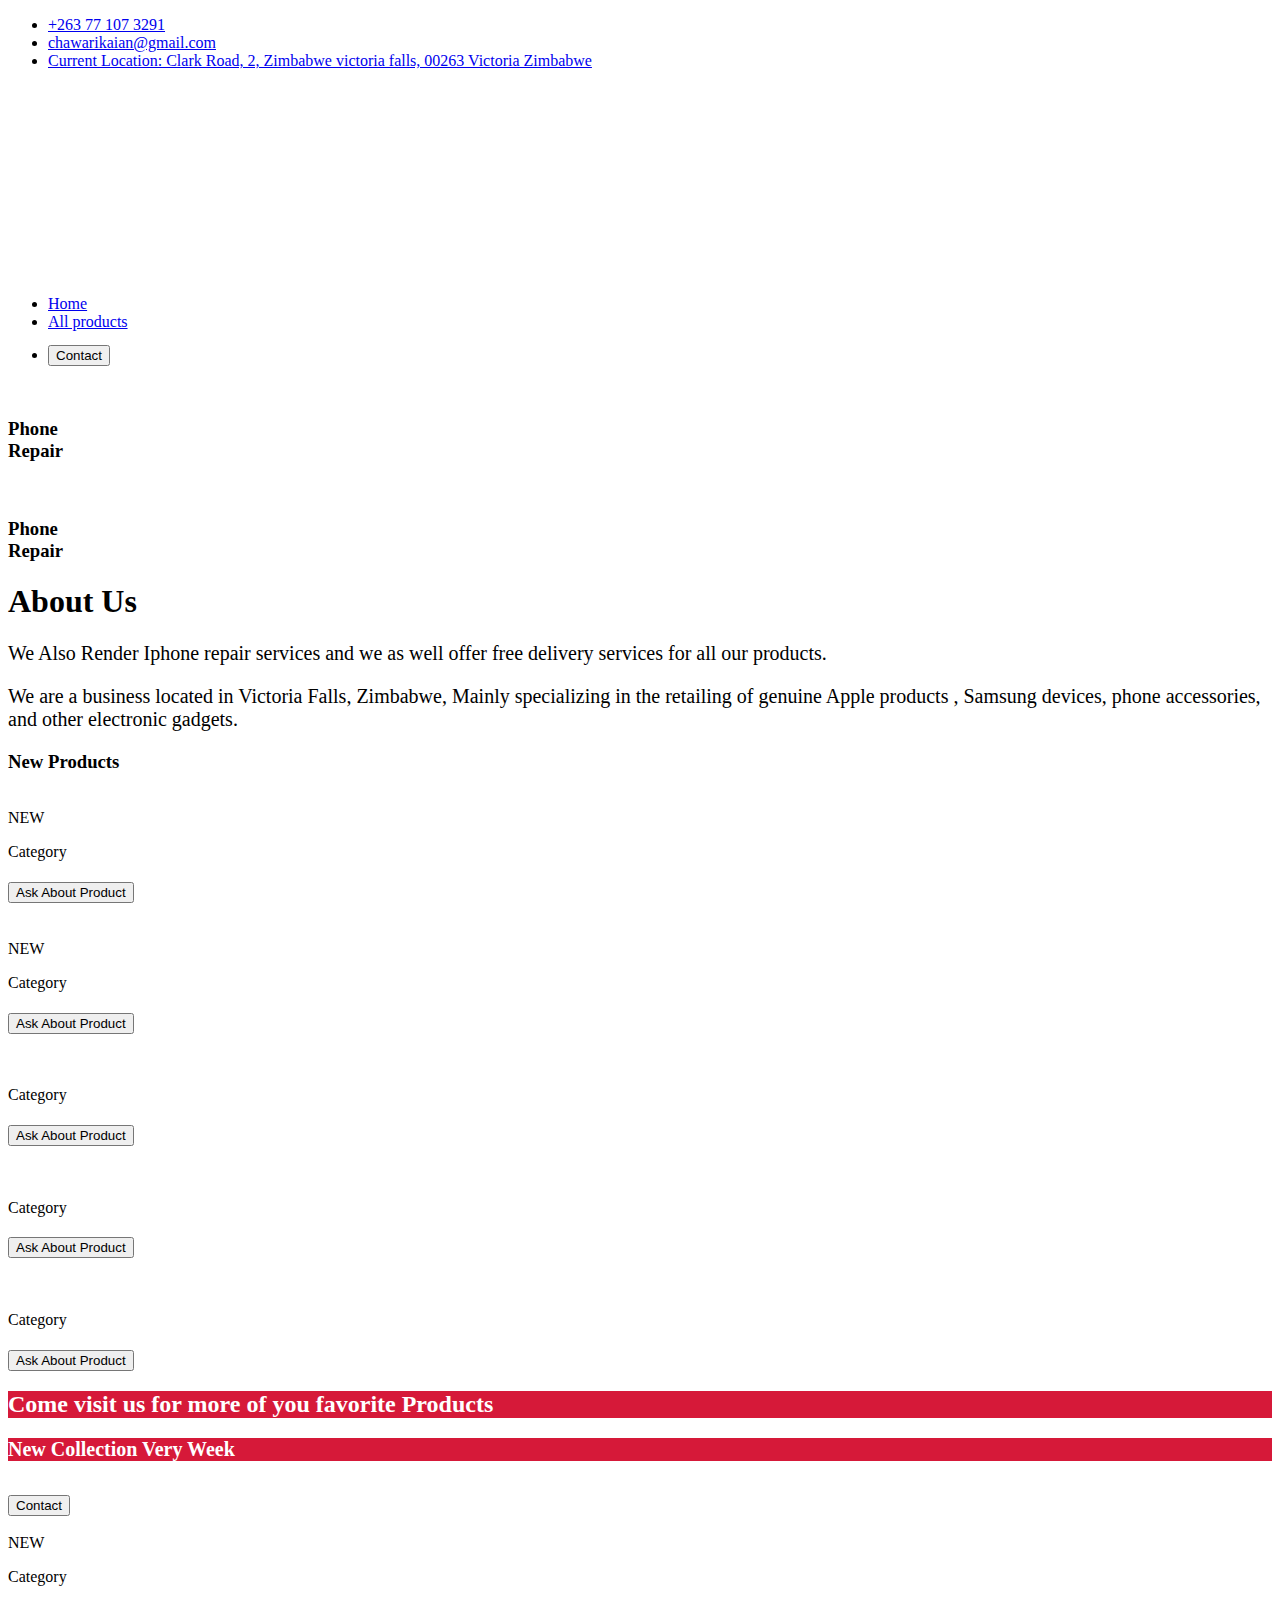
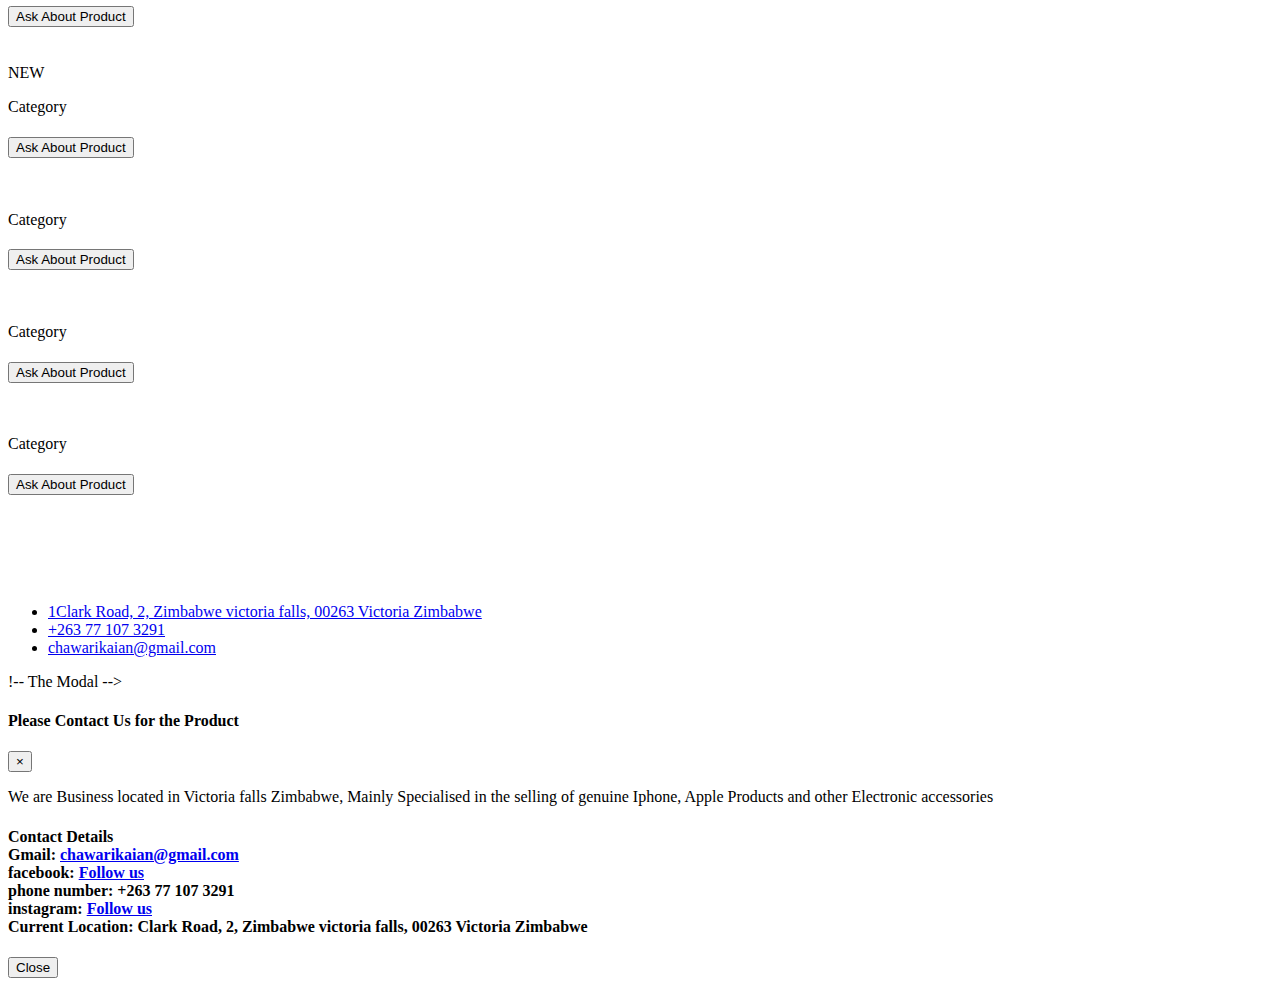
==== index.html @ 004a5988 "Add files via upload" ====
<!DOCTYPE html>
<html lang="en">
	<head>
		<meta charset="utf-8">
		<meta http-equiv="X-UA-Compatible" content="IE=edge">
		<meta name="viewport" content="width=device-width, initial-scale=1">
		 <!-- The above 3 meta tags *must* come first in the head; any other head content must come *after* these tags -->

		<title> Victoria falls </title>

		<!-- Google font -->
		<link href="https://fonts.googleapis.com/css?family=Montserrat:400,500,700" rel="stylesheet">

		<!-- Bootstrap -->
		<link type="text/css" rel="stylesheet" href="css/bootstrap.min.css"/>

		<!-- Slick -->
		<link type="text/css" rel="stylesheet" href="css/slick.css"/>
		<link type="text/css" rel="stylesheet" href="css/slick-theme.css"/>

		<!-- nouislider -->
		<link type="text/css" rel="stylesheet" href="css/nouislider.min.css"/>

		<!-- Font Awesome Icon -->
		<link rel="stylesheet" href="css/font-awesome.min.css">

		<!-- Custom stlylesheet -->
		<link type="text/css" rel="stylesheet" href="css/style.css"/>

		<!-- HTML5 shim and Respond.js for IE8 support of HTML5 elements and media queries -->
		<!-- WARNING: Respond.js doesn't work if you view the page via file:// -->
		<!--[if lt IE 9]>
		  <script src="https://oss.maxcdn.com/html5shiv/3.7.3/html5shiv.min.js"></script>
		  <script src="https://oss.maxcdn.com/respond/1.4.2/respond.min.js"></script>
		<![endif]-->

    </head>
	<body>
		<!-- HEADER -->
		<header>
			<!-- TOP HEADER -->
			<div id="top-header" >
				<div class="container">
					<ul class="header-links pull-left">
						<li><a href="#"><i class="fa fa-phone"></i> +263 77 107 3291</a></li>
						<li><a href="#"><i class="fa fa-envelope-o"></i>chawarikaian@gmail.com </a></li>
						<li><a href="#"><i class="fa fa-map-marker"></i> Current Location: Clark Road, 2, Zimbabwe victoria falls, 00263 Victoria Zimbabwe</a></li>
					</ul>
					
				</div>
			</div>
			<!-- /TOP HEADER -->

			<!-- MAIN HEADER -->
			<div id="header" style="background-image: url('./img/cover.jpeg');">
				<!-- container -->
				<div class="container">
		
					<div class="row">
						<!-- LOGO -->
						<div class="col-md-3">
							<div class="header-logo">
								<a href="#" class="logo">
									<img src="./img/logo.jpeg" alt="" height="90px" style="border-radius: 25px;">
								</a>
							</div>
						</div>
						<!-- /LOGO -->	
					</div>
					<!-- row -->
					<div class="row" style="text-align: center; color:white;">
            <div class="col-md-12" >
                <h1 style="color:white;"> Welcome To Victoria Falls Apple Center <br/><br/> </h1>
                <h3 style="color:white;">We are a business located in Victoria Falls, Zimbabwe</h3>
                <p style="font-size:15px"> Come to Us for all your electronics needs</p>
               
            </div>
        </div>
				</div>
				<!-- container -->
			</div>
			<!-- /MAIN HEADER -->
		</header>
		<!-- /HEADER -->

		<!-- NAVIGATION -->
		<nav id="navigation">
			<!-- container -->
			<div class="container">
				<!-- responsive-nav -->
				<div id="responsive-nav">
					<!-- NAV -->
					<ul class="main-nav nav navbar-nav">
						<li class="active"><a href="index.html">Home</a></li>
						<li><a href="store.html"> All products </a></li>
						<li><button type="button" class="btn btn-primary" data-toggle="modal" data-target="#myModal" style="margin-top:14px;">Contact </button>
						</li>
					</ul>
					<!-- /NAV -->
				</div>
				<!-- /responsive-nav -->
			</div>
			<!-- /container -->
		</nav>
		<!-- /NAVIGATION -->

		<!-- SECTION -->
		<div class="section">
			<!-- container -->
			<div class="container">
				<!-- row -->
				<div class="row">
					<!-- shop -->
					<div class="col-md-4 col-xs-6">
						<div class="shop">
							<div class="shop-img">
								<img src="./img/repair/cover (3).jpeg" alt="">
							</div>
							<div class="shop-body">
								<h3>Phone<br> Repair</h3>
								
							</div>
						</div>
					</div>
					<!-- /shop -->

					<!-- shop -->
					<div class="col-md-4 col-xs-6">
						<div class="shop">
							<div class="shop-img">
								<img src="./img/repair/broken.jpeg" alt="">
							</div>
							<div class="shop-body">
								<h3>Phone<br> Repair</h3>
								
							</div>
						</div>
					</div>
					<!-- /shop -->

					<!-- shop -->
<!-- About Us -->
        <div class="row mt-4">
            <div class="col-md-4">
                <h1>About Us</h1>
                 <p style="font-size:20px">We Also Render Iphone repair services and we as well offer free delivery services for all our products. </p>
                <p style="font-size:20px">We are a business located in Victoria Falls, Zimbabwe, Mainly specializing in the retailing of genuine Apple products , Samsung devices, phone accessories, and other electronic gadgets. </p>
               
            </div>
        </div>
					<!-- /shop -->
				</div>
				<!-- /row -->
			</div>
			<!-- /container -->
		</div>
		<!-- /SECTION -->

		<!-- SECTION -->
		<div class="section">
			<!-- container -->
			<div class="container">
				<!-- row -->
				<div class="row">

					<!-- section title -->
						<div class="section-title">
							<h3 class="title">New Products</h3>
							
						</div>
					</div>
					<!-- /section title -->

					<!-- Products tab & slick -->
					<div class="col-md-12">
						<div class="row">
							<div class="products-tabs">
								<!-- tab -->
								<div id="tab1" class="tab-pane active">
									<div class="products-slick" data-nav="#slick-nav-1">
										<!-- product -->
										<div class="product">
											<div class="product-img">
												<img src="./img/acces/cover (10).jpeg" alt="">
												<div class="product-label">
													
													<span class="new">NEW</span>
												</div>
											</div>
											<div class="product-body">
												<p class="product-category">Category</p>
												<h3 class="product-name"> <button type="button" class="btn btn-primary" data-toggle="modal" data-target="#myModal">
                        Ask About Product
                    </button></h3>
												
												<div class="product-rating">
													<i class="fa fa-star"></i>
													<i class="fa fa-star"></i>
													<i class="fa fa-star"></i>
													<i class="fa fa-star"></i>
													<i class="fa fa-star"></i>
												</div>
												
											</div>
											
										</div>
										<!-- /product -->

										<!-- product -->
										<div class="product">
											<div class="product-img">
												<img src="./img/acces/cover (11).jpeg" alt="">
												<div class="product-label">
													<span class="new">NEW</span>
												</div>
											</div>
											<div class="product-body">
												<p class="product-category">Category</p>
												<h3 class="product-name"> <button type="button" class="btn btn-primary" data-toggle="modal" data-target="#myModal">
                        Ask About Product
                    </button></h3>
												
												<div class="product-rating">
													<i class="fa fa-star"></i>
													<i class="fa fa-star"></i>
													<i class="fa fa-star"></i>
													<i class="fa fa-star"></i>
													<i class="fa fa-star-o"></i>
												</div>
												
											</div>
											
										</div>
										<!-- /product -->

										<!-- product -->
										<div class="product">
											<div class="product-img">
												<img src="./img/acces/cover (12).jpeg" alt="">
												<div class="product-label">
													
												</div>
											</div>
											<div class="product-body">
												<p class="product-category">Category</p>
												<h3 class="product-name"> <button type="button" class="btn btn-primary" data-toggle="modal" data-target="#myModal">
                        Ask About Product
                    </button></h3>
												
												<div class="product-rating">
													<i class="fa fa-star"></i>
													<i class="fa fa-star"></i>
													<i class="fa fa-star"></i>
													<i class="fa fa-star"></i>
													<i class="fa fa-star"></i>
												</div>
												
											</div>
											
										</div>
										<!-- /product -->

										<!-- product -->
										<div class="product">
											<div class="product-img">
												<img src="./img/acces/cover (13).jpeg" alt="">
											</div>
											<div class="product-body">
												<p class="product-category">Category</p>
												<h3 class="product-name"> <button type="button" class="btn btn-primary" data-toggle="modal" data-target="#myModal">
                        Ask About Product
                    </button></h3>
												
												<div class="product-rating">
													<i class="fa fa-star"></i>
													<i class="fa fa-star"></i>
													<i class="fa fa-star"></i>
													<i class="fa fa-star"></i>
													<i class="fa fa-star"></i>
												</div>
												
											</div>
											
										</div>
										<!-- /product -->

										<!-- product -->
										<div class="product">
											<div class="product-img">
												<img src="./img/phones/cover (19).jpeg" alt="">
											</div>
											<div class="product-body">
												<p class="product-category">Category</p>
												<h3 class="product-name"> <button type="button" class="btn btn-primary" data-toggle="modal" data-target="#myModal">
                        Ask About Product
                    </button></h3>
												
												<div class="product-rating">
													<i class="fa fa-star"></i>
													<i class="fa fa-star"></i>
													<i class="fa fa-star"></i>
													<i class="fa fa-star"></i>
													<i class="fa fa-star"></i>
												</div>
												
											</div>
											
										</div>
										<!-- /product -->
									</div>
									<div id="slick-nav-1" class="products-slick-nav"></div>
								</div>
								<!-- /tab -->
							</div>
						</div>
					</div>
					<!-- Products tab & slick -->
				</div>
				<!-- /row -->
			</div>
			<!-- /container -->
		</div>
		<!-- /SECTION -->

		<!-- HOT DEAL SECTION -->
		<div id="hot-deal" class="section">
			<!-- container -->
			<div class="container">
				<!-- row -->
				<div class="row">
					<div class="col-md-12">
						<div class="hot-deal">
							
							<h2 class="text-uppercase" style="color:white; background-color: #D10024e6;"> Come visit us for more of you favorite Products</h2>
							<p style="color: white; font-size: 20px; font-weight: bolder; background-color: #D10024e6;">New Collection Very Week</p>
							<button type="button" class="btn btn-primary" data-toggle="modal" data-target="#myModal" style="margin-top:14px;">Contact </button>
						</div>
					</div>
				</div>
				<!-- /row -->
			</div>
			<!-- /container -->
		</div>
		<!-- /HOT DEAL SECTION -->

		<!-- SECTION -->
		<div class="section">
			<!-- container -->
			<div class="container">
				<!-- row -->
				<div class="row">

					<!-- section title -->
					
					<!-- /section title -->

					<!-- Products tab & slick -->
					<div class="col-md-12">
						<div class="row">
							<div class="products-tabs">
								<!-- tab -->
								<div id="tab2" class="tab-pane fade in active">
									<div class="products-slick" data-nav="#slick-nav-2">
										<!-- product -->
										<div class="product">
											<div class="product-img">
												<img src="./img/phones/cover (20).jpeg" alt="">
												<div class="product-label">
													
													<span class="new">NEW</span>
												</div>
											</div>
											<div class="product-body">
												<p class="product-category">Category</p>
												<h3 class="product-name"> <button type="button" class="btn btn-primary" data-toggle="modal" data-target="#myModal">
                        Ask About Product
                    </button></h3>
												
												<div class="product-rating">
													<i class="fa fa-star"></i>
													<i class="fa fa-star"></i>
													<i class="fa fa-star"></i>
													<i class="fa fa-star"></i>
													<i class="fa fa-star"></i>
												</div>
												
											</div>
											
										</div>
										<!-- /product -->

										<!-- product -->
										<div class="product">
											<div class="product-img">
												<img src="./img/acces/cover (15).jpeg" alt="">
												<div class="product-label">
													<span class="new">NEW</span>
												</div>
											</div>
											<div class="product-body">
												<p class="product-category">Category</p>
												<h3 class="product-name"> <button type="button" class="btn btn-primary" data-toggle="modal" data-target="#myModal">
                        Ask About Product
                    </button></h3>
												
												<div class="product-rating">
													<i class="fa fa-star"></i>
													<i class="fa fa-star"></i>
													<i class="fa fa-star"></i>
													<i class="fa fa-star"></i>
													<i class="fa fa-star-o"></i>
												</div>
												
											</div>
											
										</div>
										<!-- /product -->

										<!-- product -->
										<div class="product">
											<div class="product-img">
												<img src="./img/phones/cover (29).jpeg" alt="">
												<div class="product-label">
													
												</div>
											</div>
											<div class="product-body">
												<p class="product-category">Category</p>
												<h3 class="product-name"> <button type="button" class="btn btn-primary" data-toggle="modal" data-target="#myModal">
                        Ask About Product
                    </button></h3>
												
												<div class="product-rating">
												</div>
												
											</div>
											
										</div>
										<!-- /product -->

										<!-- product -->
										<div class="product">
											<div class="product-img">
												<img src="./img/acces/cover (18).jpeg" alt="">
											</div>
											<div class="product-body">
												<p class="product-category">Category</p>
												<h3 class="product-name"> <button type="button" class="btn btn-primary" data-toggle="modal" data-target="#myModal">
                        Ask About Product
                    </button></h3>
												
												<div class="product-rating">
													<i class="fa fa-star"></i>
													<i class="fa fa-star"></i>
													<i class="fa fa-star"></i>
													<i class="fa fa-star"></i>
													<i class="fa fa-star"></i>
												</div>
												
											</div>
											
										</div>
										<!-- /product -->

										<!-- product -->
										<div class="product">
											<div class="product-img">
												<img src="./img/acces/man-portrait.jpg" alt="">
											</div>
											<div class="product-body">
												<p class="product-category">Category</p>
												<h3 class="product-name"> <button type="button" class="btn btn-primary" data-toggle="modal" data-target="#myModal">
                        Ask About Product
                    </button></h3>
												
												<div class="product-rating">
													<i class="fa fa-star"></i>
													<i class="fa fa-star"></i>
													<i class="fa fa-star"></i>
													<i class="fa fa-star"></i>
													<i class="fa fa-star"></i>
												</div>
												
											</div>
											
										</div>
										<!-- /product -->
									</div>
									<div id="slick-nav-2" class="products-slick-nav"></div>
								</div>
								<!-- /tab -->
							</div>
						</div>
					</div>
					<!-- /Products tab & slick -->
				</div>
				<!-- /row -->
			</div>
			<!-- /container -->
		</div>
		<!-- /SECTION -->

		
		

		

		<!-- FOOTER -->
		<footer id="footer">
			

			<!-- bottom footer -->
			<div id="bottom-footer" class="section">
				<div class="container">
					<!-- row -->
					<div class="row">
						<div class="col-md-12 text-center">
							
							<span class="copyright">
								<h3 class="footer-title" style="color:white;">About Us</h3>
								<h2 style="color:white;"> We Also render Phone Repair services, though only for Iphones. And we also offer deliver</h2>
								<ul class="footer-links">
									<li><a href="#"><i class="fa fa-map-marker"></i>1Clark Road, 2, Zimbabwe victoria falls, 00263 Victoria Zimbabwe</a></li>
									<li><a href="#"><i class="fa fa-phone"></i> +263 77 107 3291</a></li>
									<li><a href="chawarikaian@gmail.com"><i class="fa fa-envelope-o"></i>chawarikaian@gmail.com </a></li>
								</ul>
								<!-- Link back to Colorlib can't be removed. Template is licensed under CC BY 3.0.
								Copyright &copy;<script>document.write(new Date().getFullYear());</script> All rights reserved | This template is made with <i class="fa fa-heart-o" aria-hidden="true"></i> by <a href="https://colorlib.com" target="_blank">Colorlib</a>
							 Link back to Colorlib can't be removed. Template is licensed under CC BY 3.0. -->
							</span>
						</div>
					</div>
						<!-- /row -->
				</div>
				<!-- /container -->
			</div>
			<!-- /bottom footer -->
		</footer>
		!-- The Modal -->
		<div class="modal" id="myModal">
			<div class="modal-dialog">
				<div class="modal-content">
				
					 <!-- Modal Header -->
					 <div class="modal-header">
						<h4 class="modal-title"> Please Contact Us for the Product</h4>
						<button type="button" class="close" data-dismiss="modal">&times;</button>
					</div>
					
					<!-- Modal body -->
					<div class="modal-body">
						<p> We are Business located in Victoria falls Zimbabwe, Mainly Specialised in the selling of genuine Iphone, Apple Products and other Electronic accessories</p>
						<h4>Contact Details  <br/>
						Gmail: <a href="chawarikaian@gmail.com">chawarikaian@gmail.com</a> <br/>
				facebook: <a href="https://www.facebook.com/victoriafallsapplecentre?mibextid=LQQJ4d">Follow us</a><br/>
				phone number: +263 77 107 3291<br/>
				instagram: <a href="https://instagram.com/victoria_falls_apple_center?igshid=OGQ5ZDc2ODk2ZA==">Follow us </a><br/>
				Current Location: Clark Road, 2, Zimbabwe victoria falls, 00263 Victoria Zimbabwe
			</h4>
					</div>
					
					<!-- Modal footer -->
					<div class="modal-footer">
						<button type="button" class="btn btn-secondary" data-dismiss="modal">Close</button>
					</div>
					
				</div>
			</div>
		</div>
		
		<!-- Include Bootstrap JS -->
		<script src="https://code.jquery.com/jquery-3.5.1.slim.min.js"></script>
		<script src="https://cdn.jsdelivr.net/npm/@popperjs/core@2.9.3/dist/umd/popper.min.js"></script>
		<script src="https://maxcdn.bootstrapcdn.com/bootstrap/4.5.2/js/bootstrap.min.js"></script>
		<!-- jQuery Plugins -->
		<script src="js/jquery.min.js"></script>
		<script src="js/bootstrap.min.js"></script>
		<script src="js/slick.min.js"></script>
		<script src="js/nouislider.min.js"></script>
		<script src="js/jquery.zoom.min.js"></script>
		<script src="js/main.js"></script>

	</body>
</html>
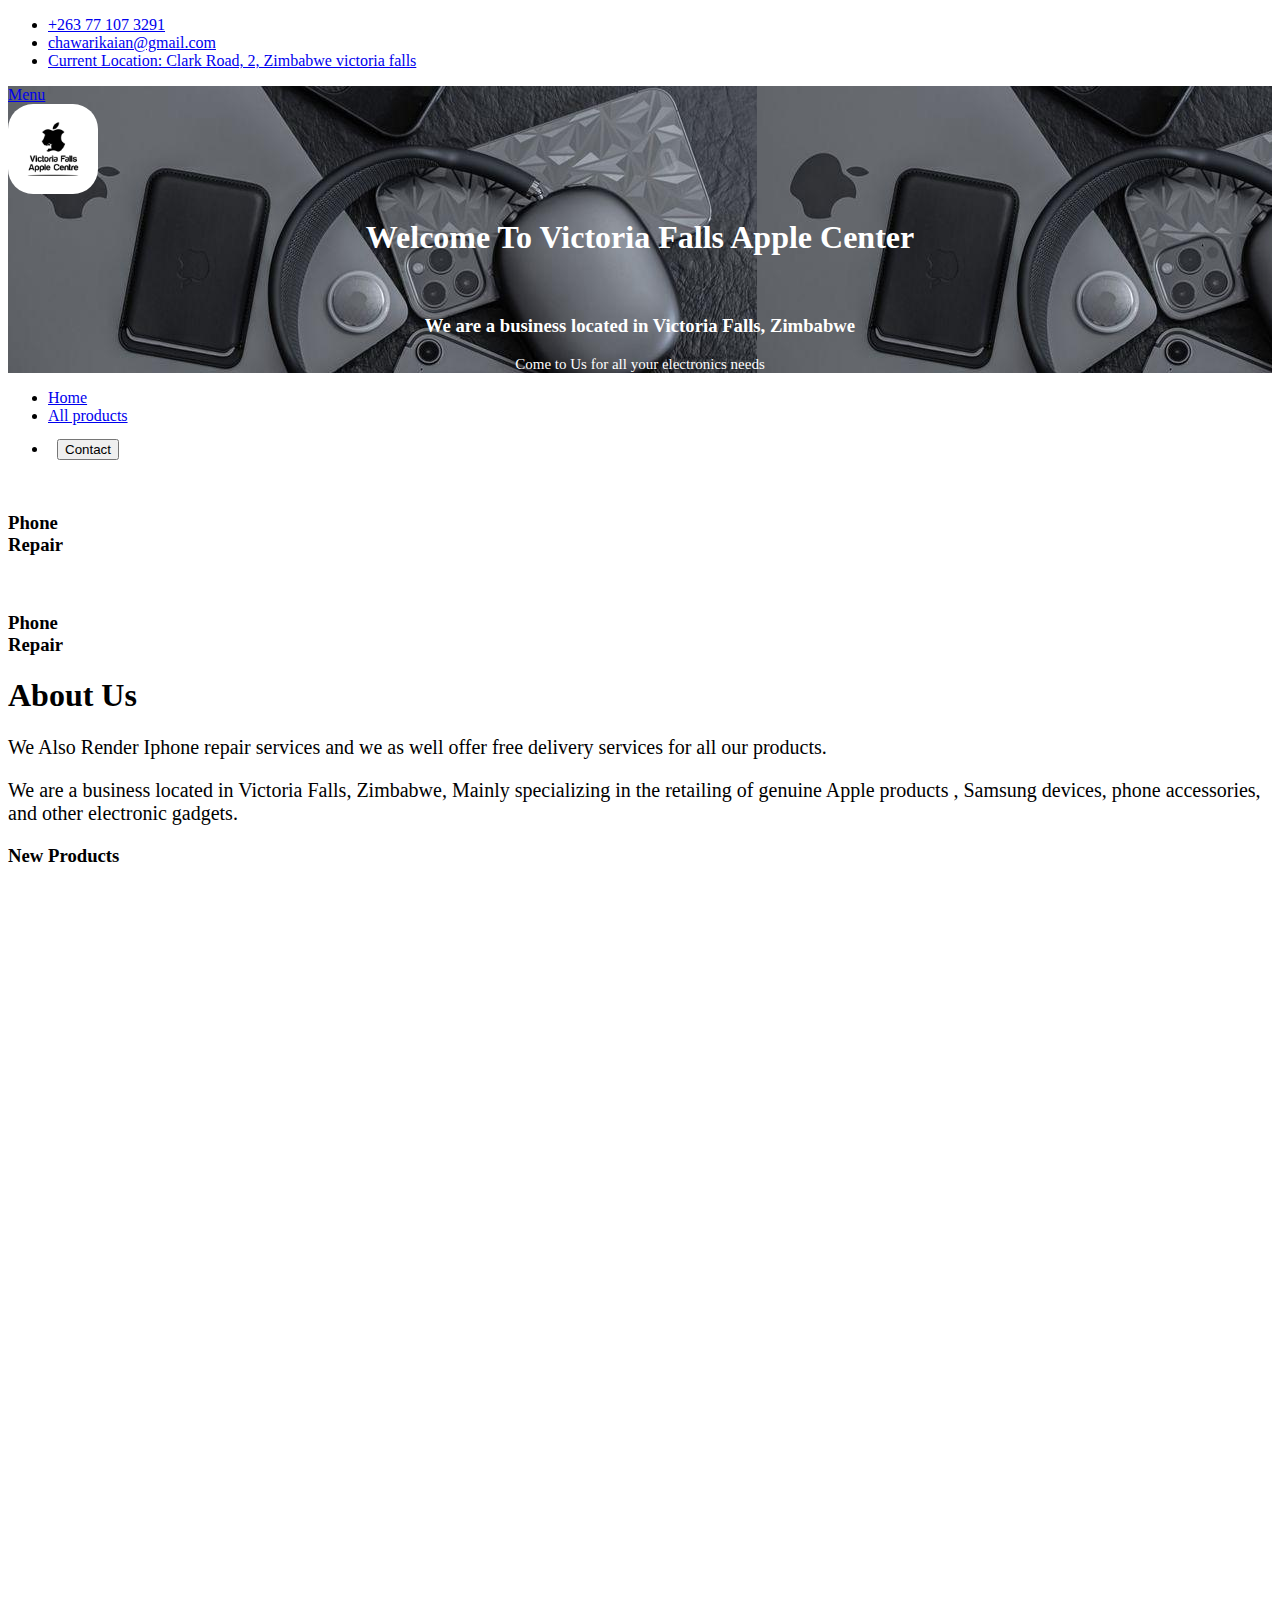
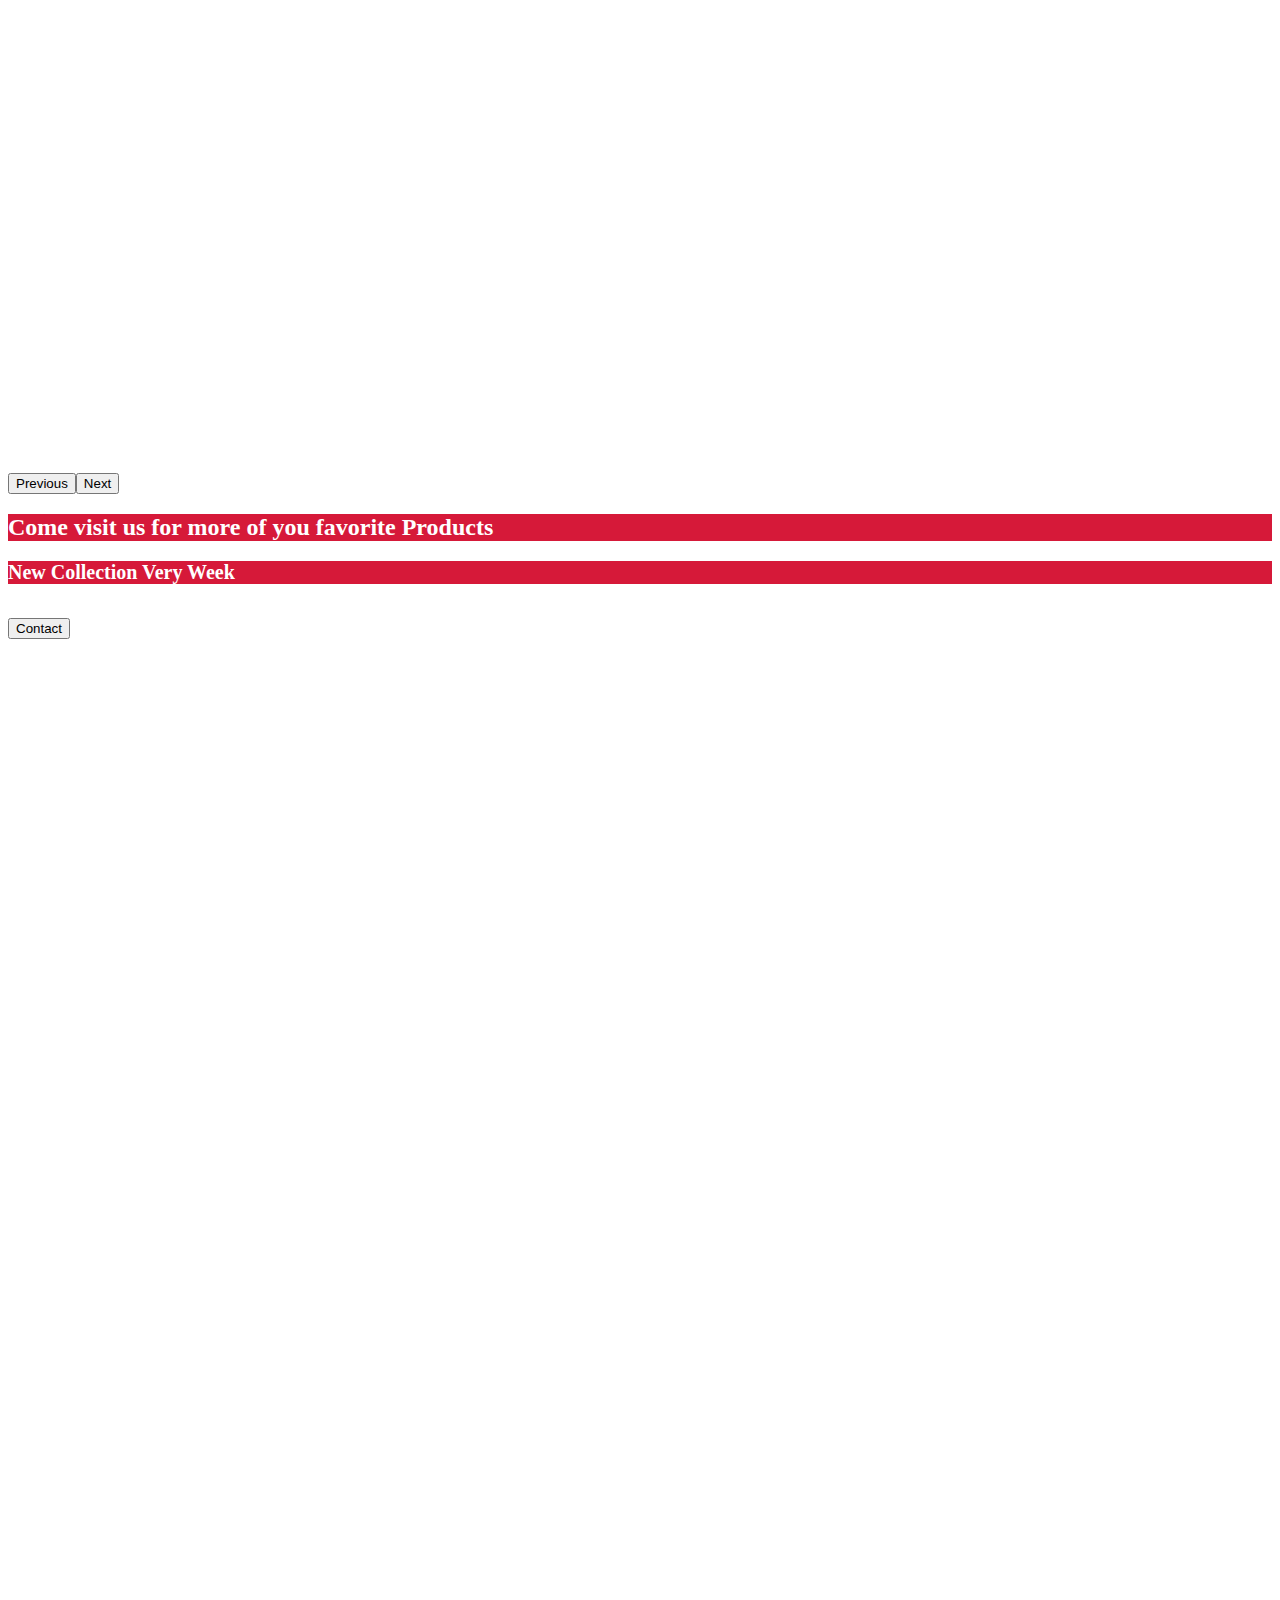
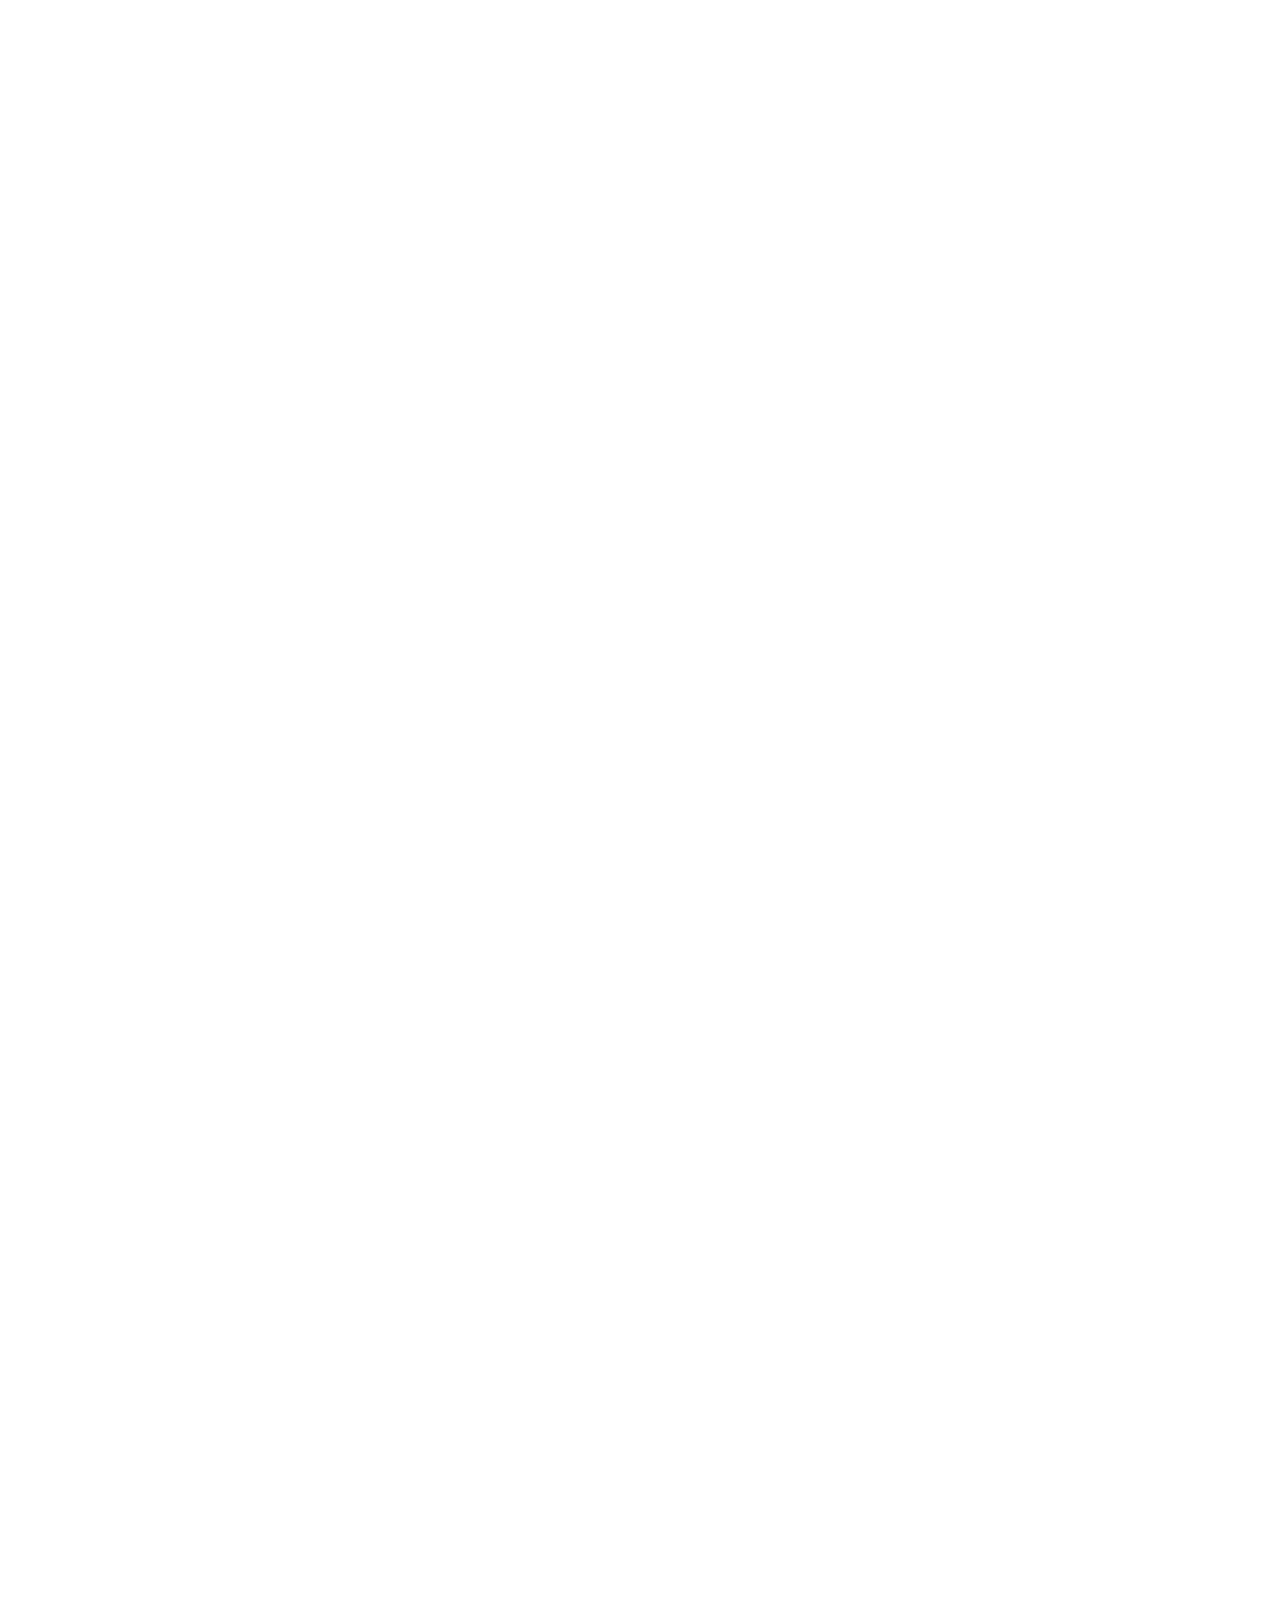
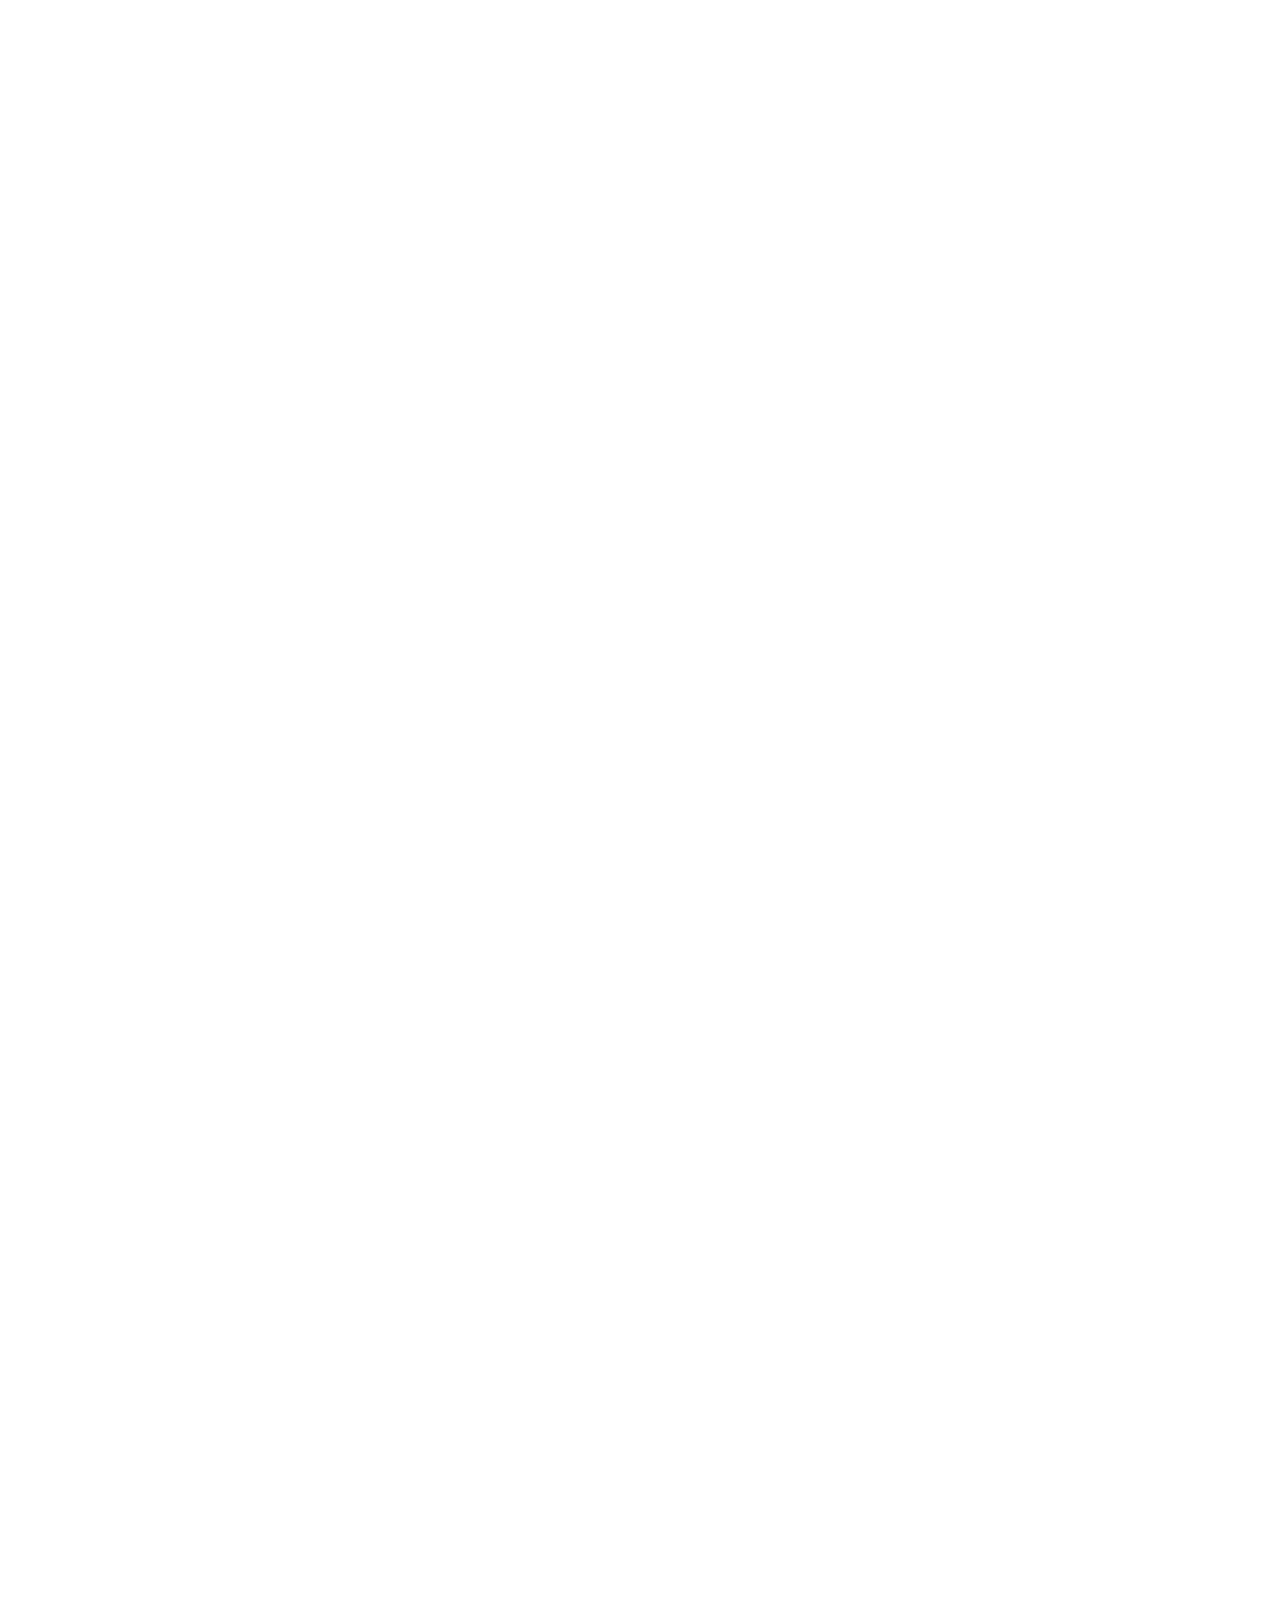
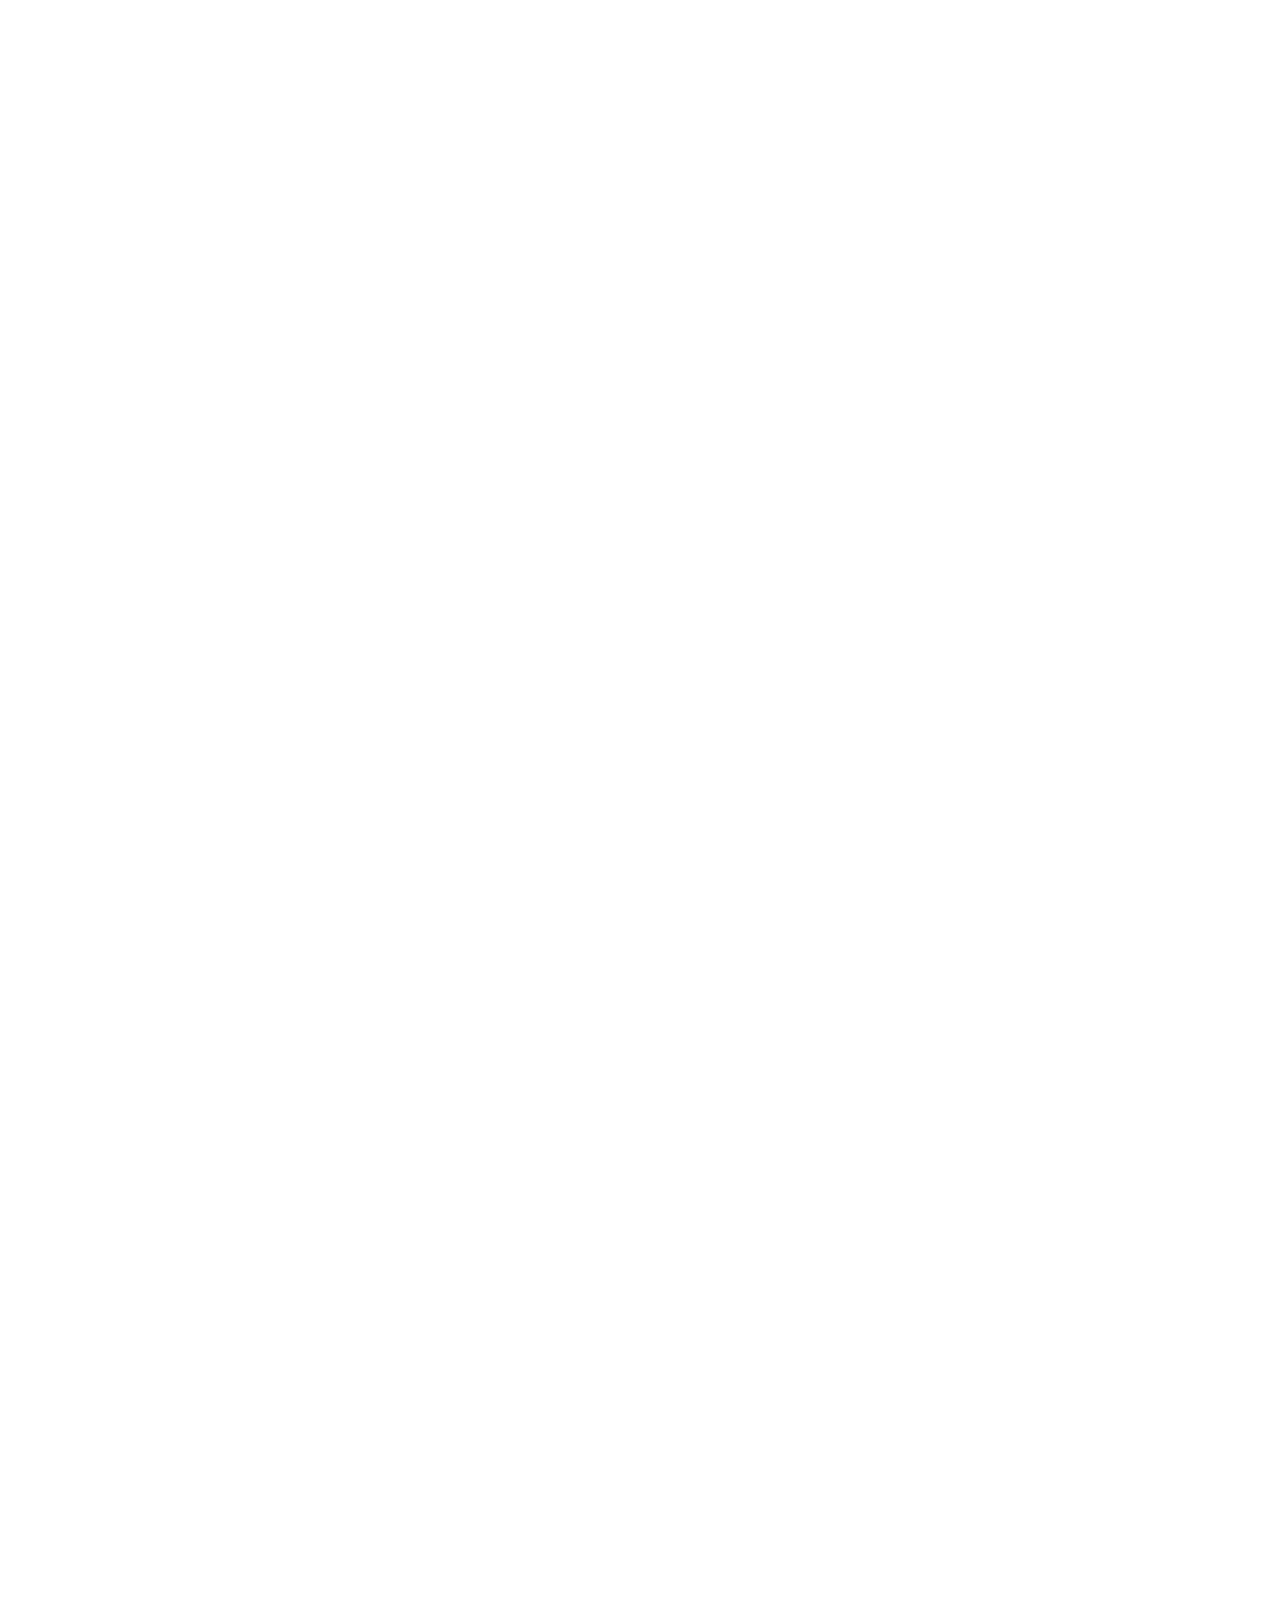
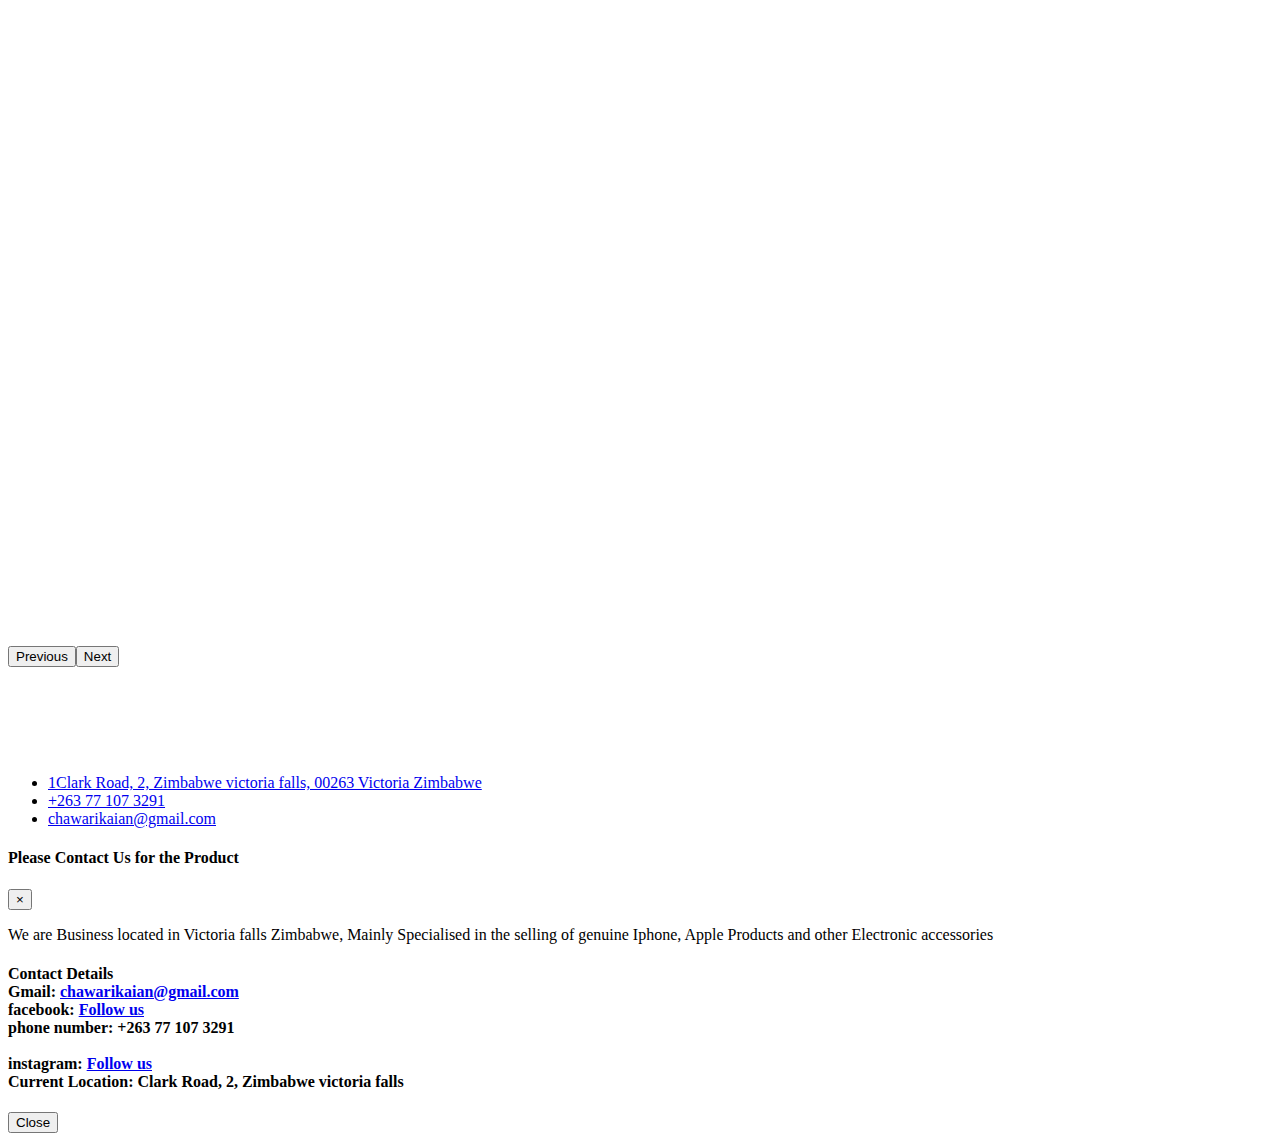
==== commit 229d2479: "Add files via upload" ====
--- a/index.html
+++ b/index.html
@@ -44,7 +44,7 @@
 					<ul class="header-links pull-left">
 						<li><a href="#"><i class="fa fa-phone"></i> +263 77 107 3291</a></li>
 						<li><a href="#"><i class="fa fa-envelope-o"></i>chawarikaian@gmail.com </a></li>
-						<li><a href="#"><i class="fa fa-map-marker"></i> Current Location: Clark Road, 2, Zimbabwe victoria falls, 00263 Victoria Zimbabwe</a></li>
+						<li><a href="#"><i class="fa fa-map-marker"></i> Current Location: Clark Road, 2, Zimbabwe victoria falls</a></li>
 					</ul>
 					
 				</div>
@@ -59,12 +59,27 @@
 					<div class="row">
 						<!-- LOGO -->
 						<div class="col-md-3">
+						<!-- ACCOUNT -->
+						<div class="clearfix">
+							<div class="header-ctn">								
+								<!-- Menu Toogle -->
+								<div class="menu-toggle">
+									<a href="#">
+										<i class="fa fa-bars"></i>
+										<span>Menu</span>
+									</a>
+								</div>
+								<!-- /Menu Toogle -->
+							</div>
+						</div>
 							<div class="header-logo">
 								<a href="#" class="logo">
 									<img src="./img/logo.jpeg" alt="" height="90px" style="border-radius: 25px;">
 								</a>
 							</div>
 						</div>
+						
+						<!-- /ACCOUNT -->
 						<!-- /LOGO -->	
 					</div>
 					<!-- row -->
@@ -76,6 +91,7 @@
                
             </div>
         </div>
+        
 				</div>
 				<!-- container -->
 			</div>
@@ -93,7 +109,7 @@
 					<ul class="main-nav nav navbar-nav">
 						<li class="active"><a href="index.html">Home</a></li>
 						<li><a href="store.html"> All products </a></li>
-						<li><button type="button" class="btn btn-primary" data-toggle="modal" data-target="#myModal" style="margin-top:14px;">Contact </button>
+						<li><button type="button" class="btn btn-primary" data-toggle="modal" data-target="#myModal" style="margin-top:14px; margin-left:9px;">Contact </button>
 						</li>
 					</ul>
 					<!-- /NAV -->
@@ -188,7 +204,7 @@
 												</div>
 											</div>
 											<div class="product-body">
-												<p class="product-category">Category</p>
+												
 												<h3 class="product-name"> <button type="button" class="btn btn-primary" data-toggle="modal" data-target="#myModal">
                         Ask About Product
                     </button></h3>
@@ -215,7 +231,7 @@
 												</div>
 											</div>
 											<div class="product-body">
-												<p class="product-category">Category</p>
+												
 												<h3 class="product-name"> <button type="button" class="btn btn-primary" data-toggle="modal" data-target="#myModal">
                         Ask About Product
                     </button></h3>
@@ -242,7 +258,7 @@
 												</div>
 											</div>
 											<div class="product-body">
-												<p class="product-category">Category</p>
+												
 												<h3 class="product-name"> <button type="button" class="btn btn-primary" data-toggle="modal" data-target="#myModal">
                         Ask About Product
                     </button></h3>
@@ -266,7 +282,7 @@
 												<img src="./img/acces/cover (13).jpeg" alt="">
 											</div>
 											<div class="product-body">
-												<p class="product-category">Category</p>
+												
 												<h3 class="product-name"> <button type="button" class="btn btn-primary" data-toggle="modal" data-target="#myModal">
                         Ask About Product
                     </button></h3>
@@ -290,7 +306,7 @@
 												<img src="./img/phones/cover (19).jpeg" alt="">
 											</div>
 											<div class="product-body">
-												<p class="product-category">Category</p>
+												
 												<h3 class="product-name"> <button type="button" class="btn btn-primary" data-toggle="modal" data-target="#myModal">
                         Ask About Product
                     </button></h3>
@@ -371,7 +387,7 @@
 												</div>
 											</div>
 											<div class="product-body">
-												<p class="product-category">Category</p>
+												
 												<h3 class="product-name"> <button type="button" class="btn btn-primary" data-toggle="modal" data-target="#myModal">
                         Ask About Product
                     </button></h3>
@@ -398,7 +414,7 @@
 												</div>
 											</div>
 											<div class="product-body">
-												<p class="product-category">Category</p>
+												
 												<h3 class="product-name"> <button type="button" class="btn btn-primary" data-toggle="modal" data-target="#myModal">
                         Ask About Product
                     </button></h3>
@@ -425,7 +441,7 @@
 												</div>
 											</div>
 											<div class="product-body">
-												<p class="product-category">Category</p>
+												
 												<h3 class="product-name"> <button type="button" class="btn btn-primary" data-toggle="modal" data-target="#myModal">
                         Ask About Product
                     </button></h3>
@@ -444,7 +460,7 @@
 												<img src="./img/acces/cover (18).jpeg" alt="">
 											</div>
 											<div class="product-body">
-												<p class="product-category">Category</p>
+												
 												<h3 class="product-name"> <button type="button" class="btn btn-primary" data-toggle="modal" data-target="#myModal">
                         Ask About Product
                     </button></h3>
@@ -468,7 +484,7 @@
 												<img src="./img/acces/man-portrait.jpg" alt="">
 											</div>
 											<div class="product-body">
-												<p class="product-category">Category</p>
+												
 												<h3 class="product-name"> <button type="button" class="btn btn-primary" data-toggle="modal" data-target="#myModal">
                         Ask About Product
                     </button></h3>
@@ -536,7 +552,7 @@
 			</div>
 			<!-- /bottom footer -->
 		</footer>
-		!-- The Modal -->
+		<!-- The Modal -->
 		<div class="modal" id="myModal">
 			<div class="modal-dialog">
 				<div class="modal-content">
@@ -553,9 +569,9 @@
 						<h4>Contact Details  <br/>
 						Gmail: <a href="chawarikaian@gmail.com">chawarikaian@gmail.com</a> <br/>
 				facebook: <a href="https://www.facebook.com/victoriafallsapplecentre?mibextid=LQQJ4d">Follow us</a><br/>
-				phone number: +263 77 107 3291<br/>
+				phone number: +263 77 107 3291<br/><br/>
 				instagram: <a href="https://instagram.com/victoria_falls_apple_center?igshid=OGQ5ZDc2ODk2ZA==">Follow us </a><br/>
-				Current Location: Clark Road, 2, Zimbabwe victoria falls, 00263 Victoria Zimbabwe
+				Current Location: Clark Road, 2, Zimbabwe victoria falls
 			</h4>
 					</div>
 					
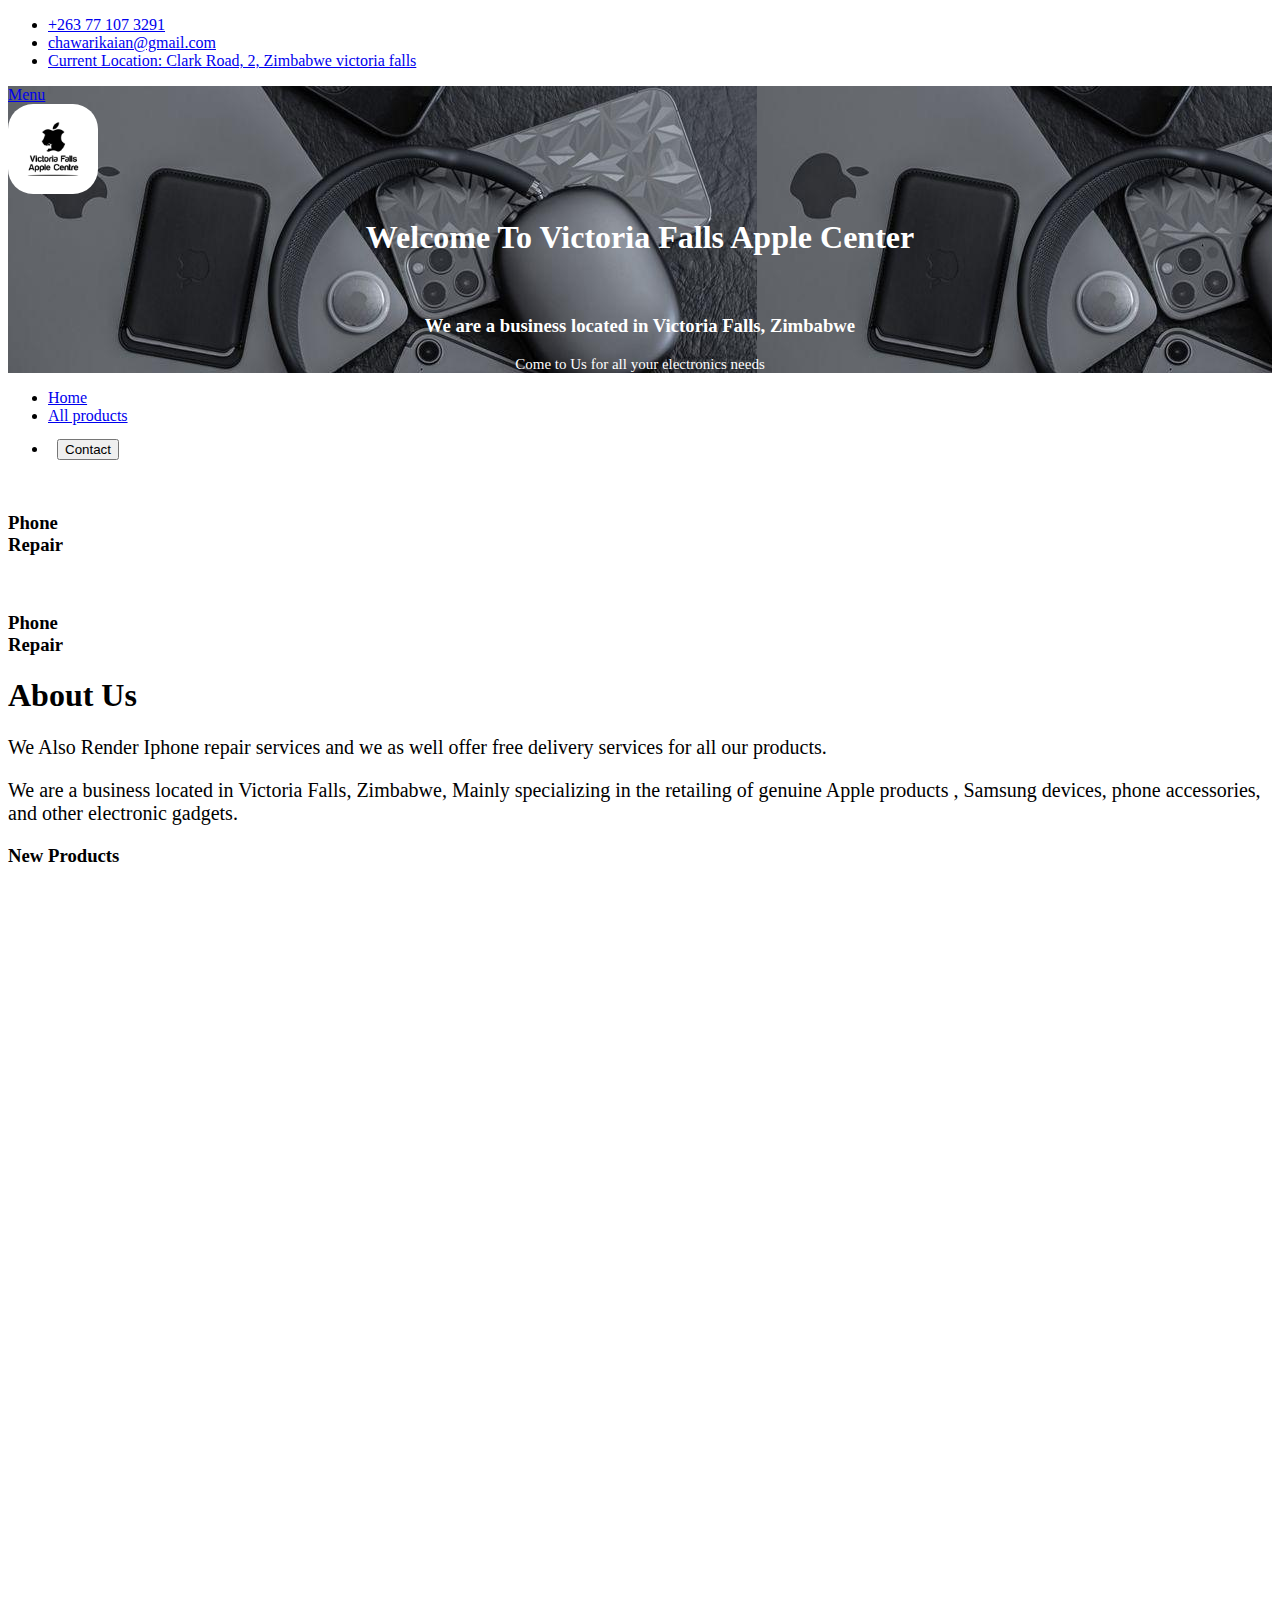
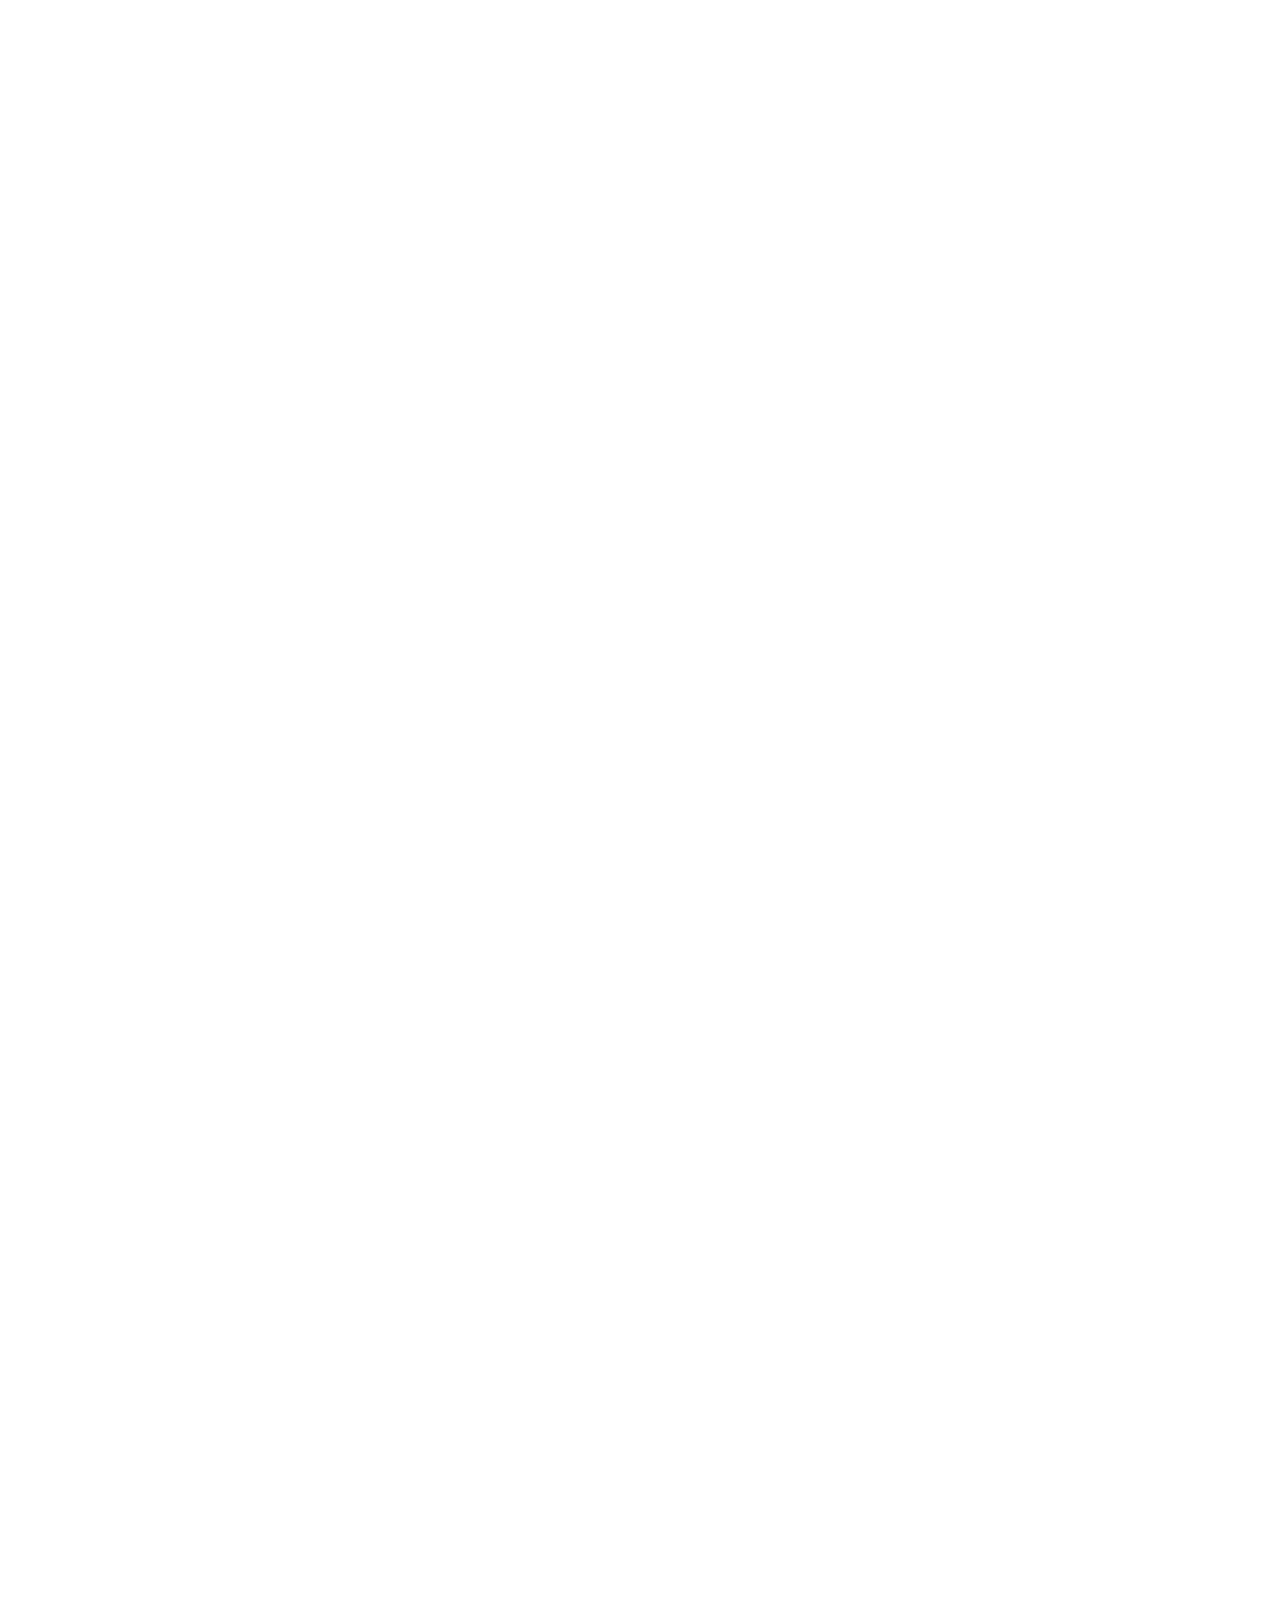
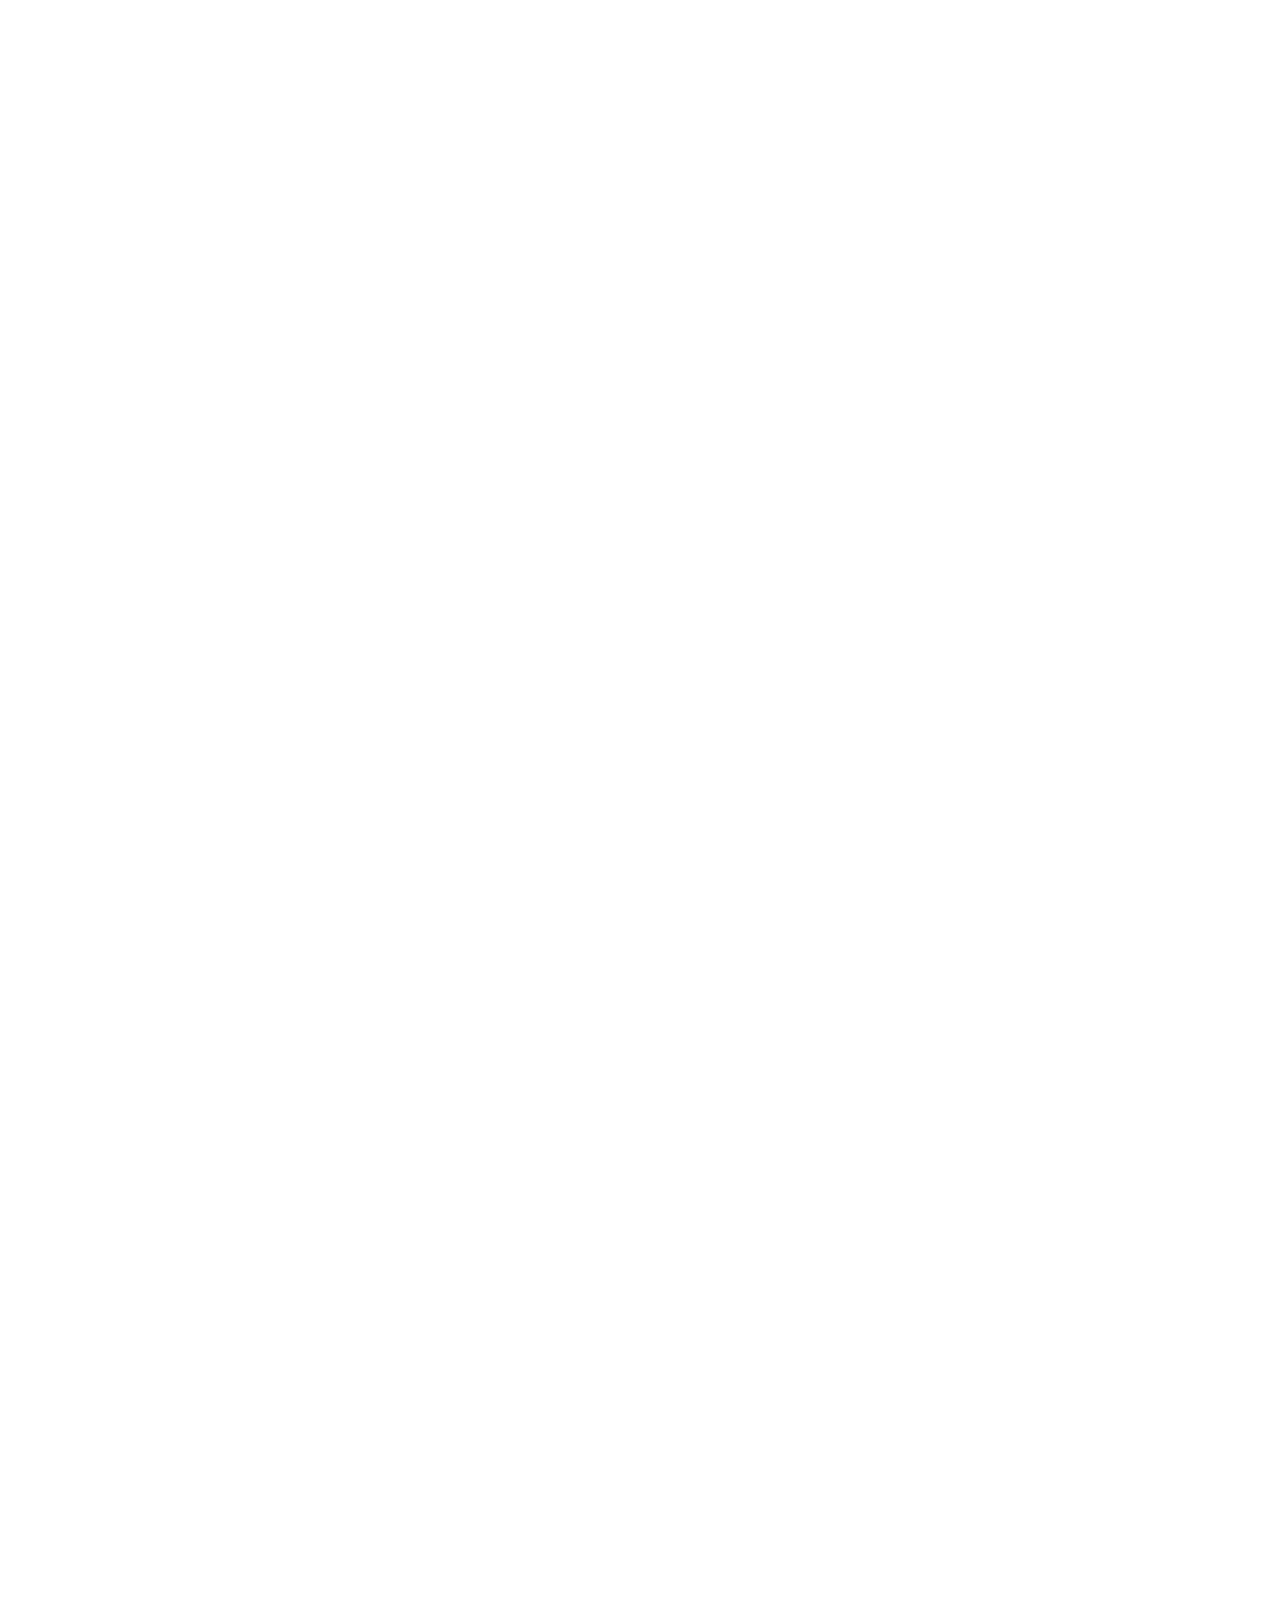
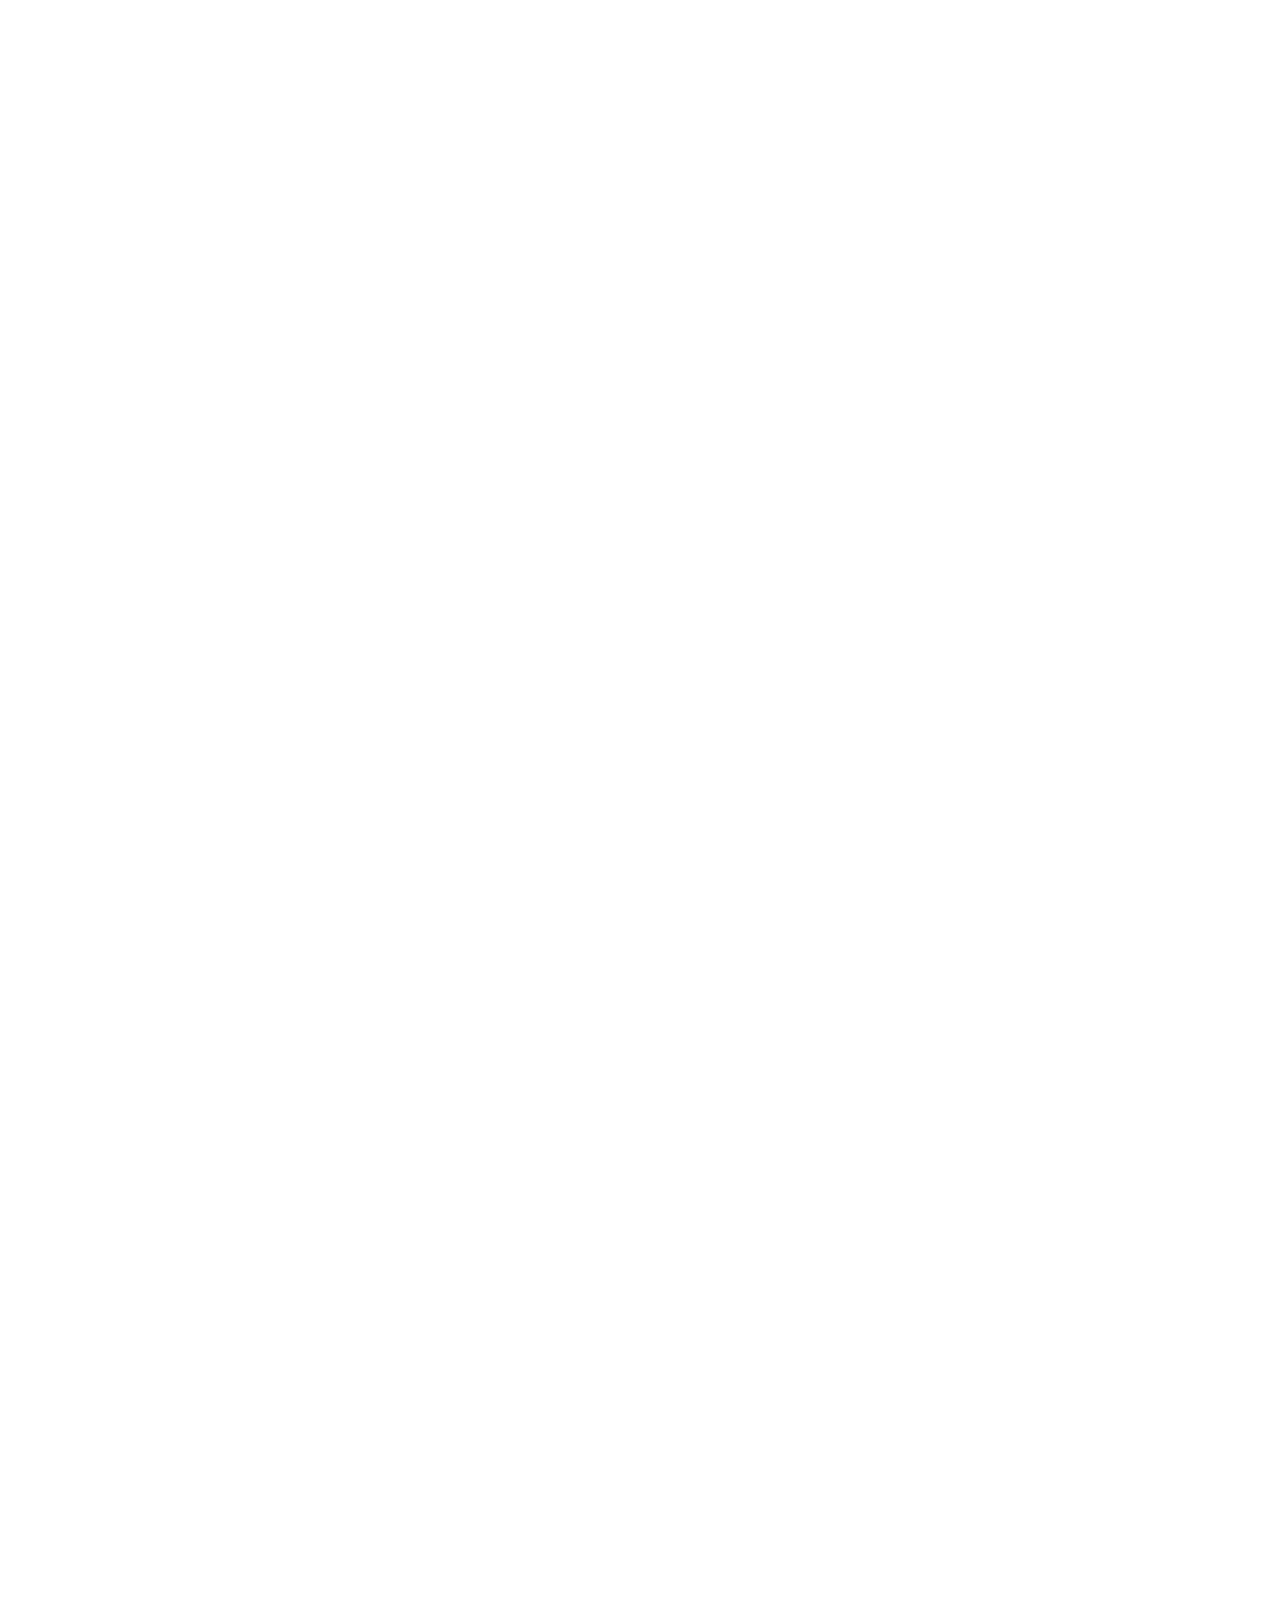
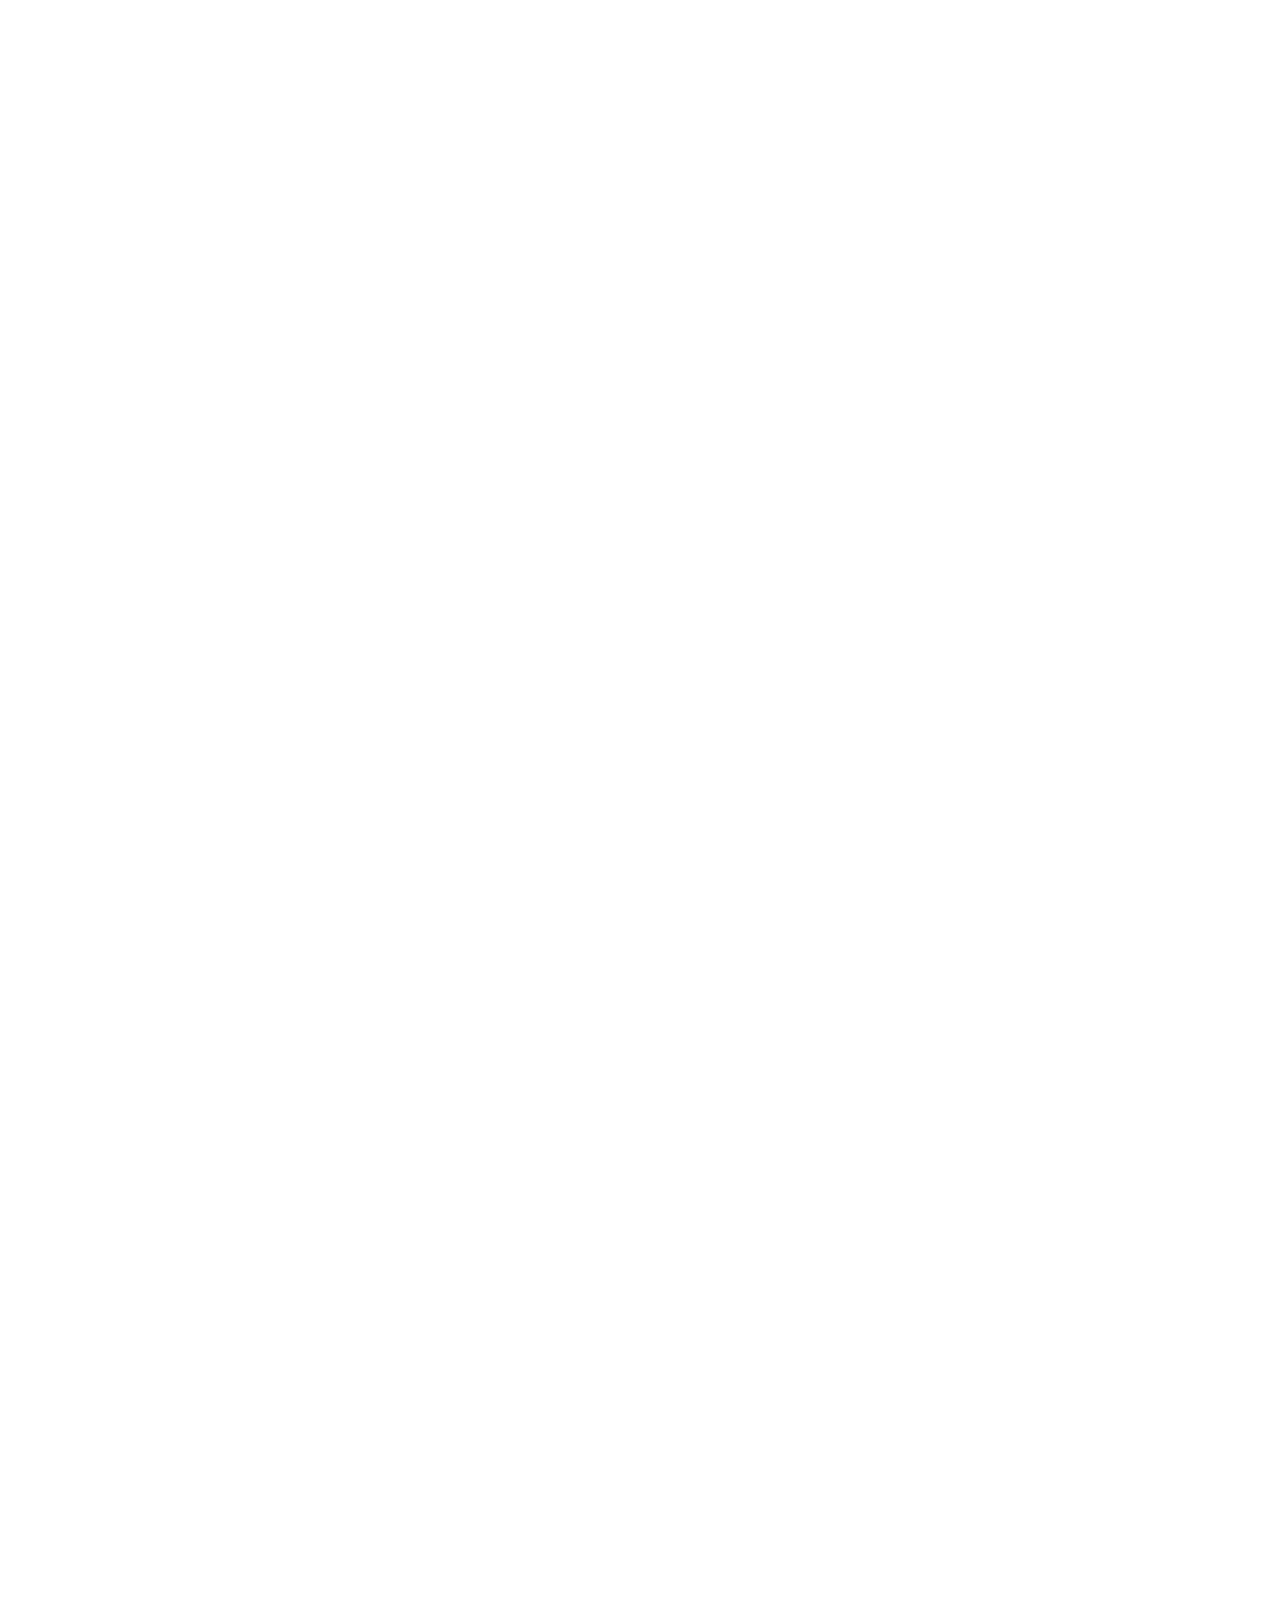
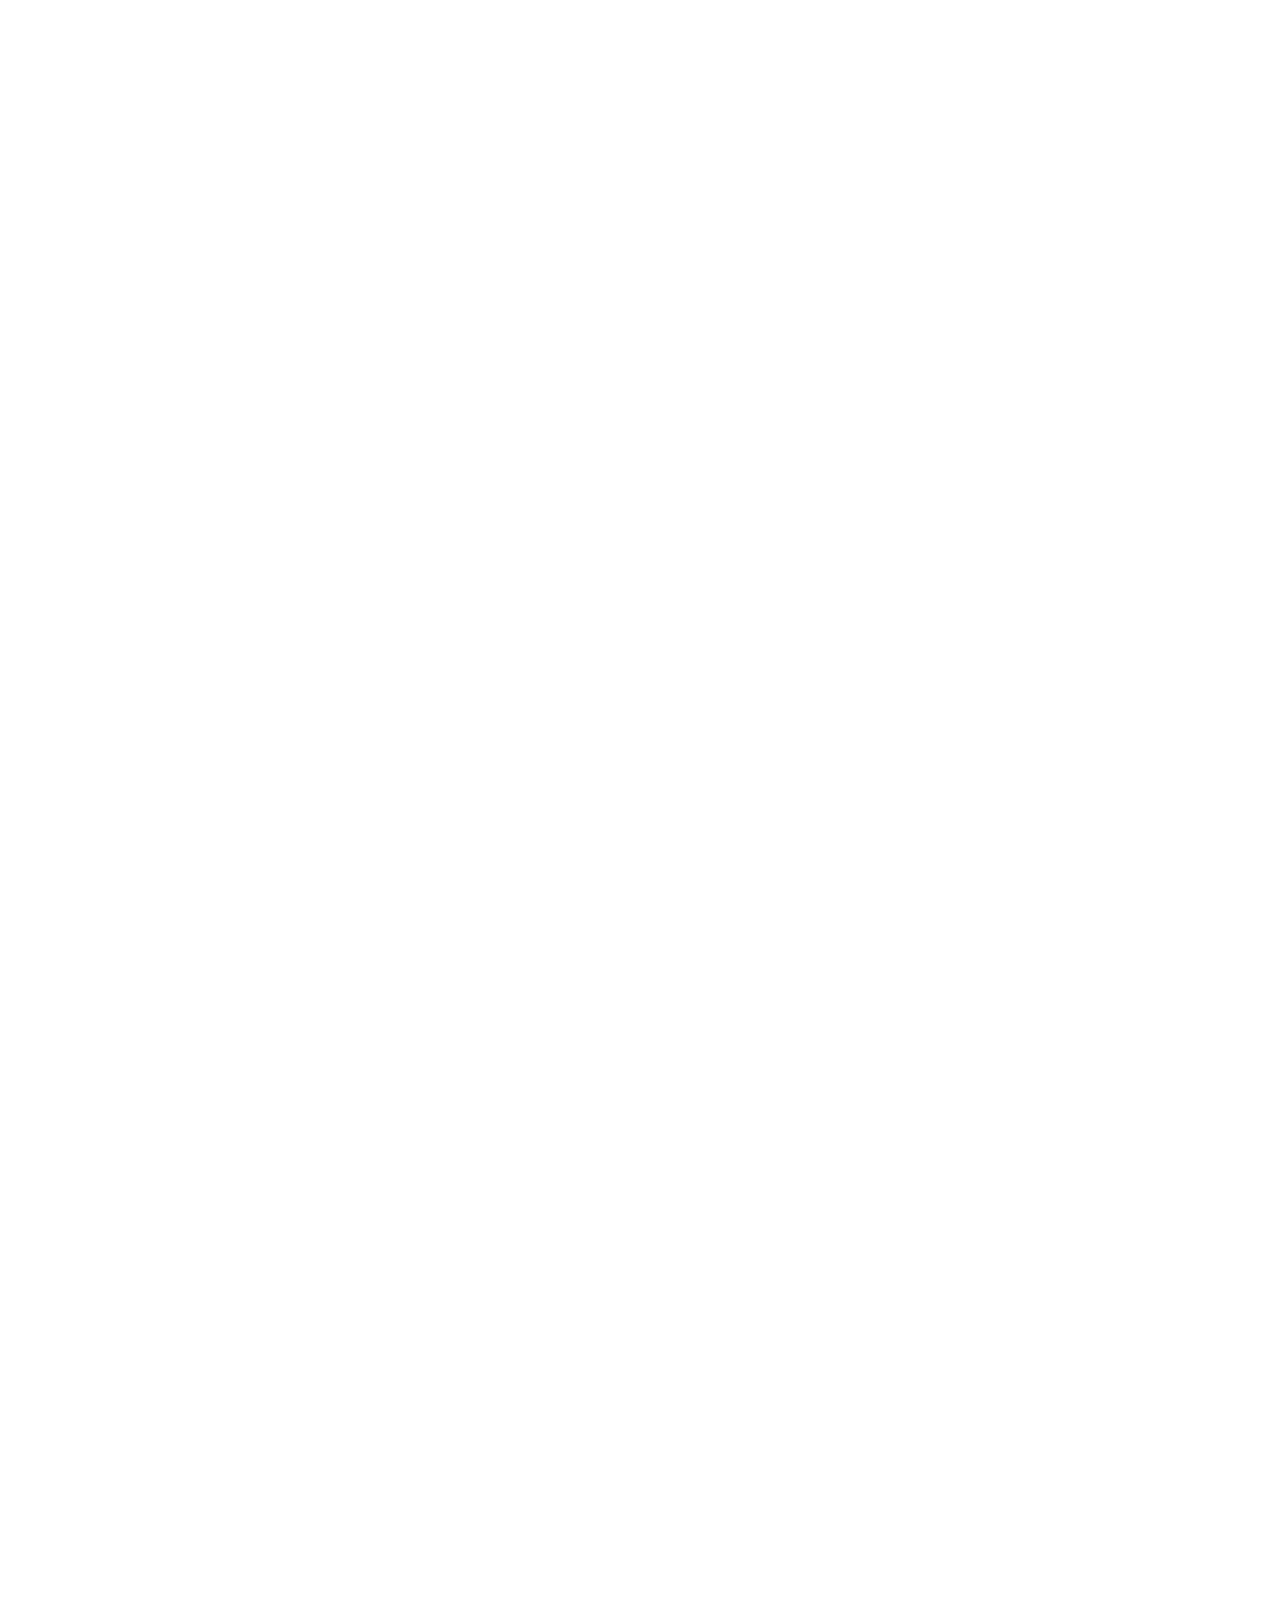
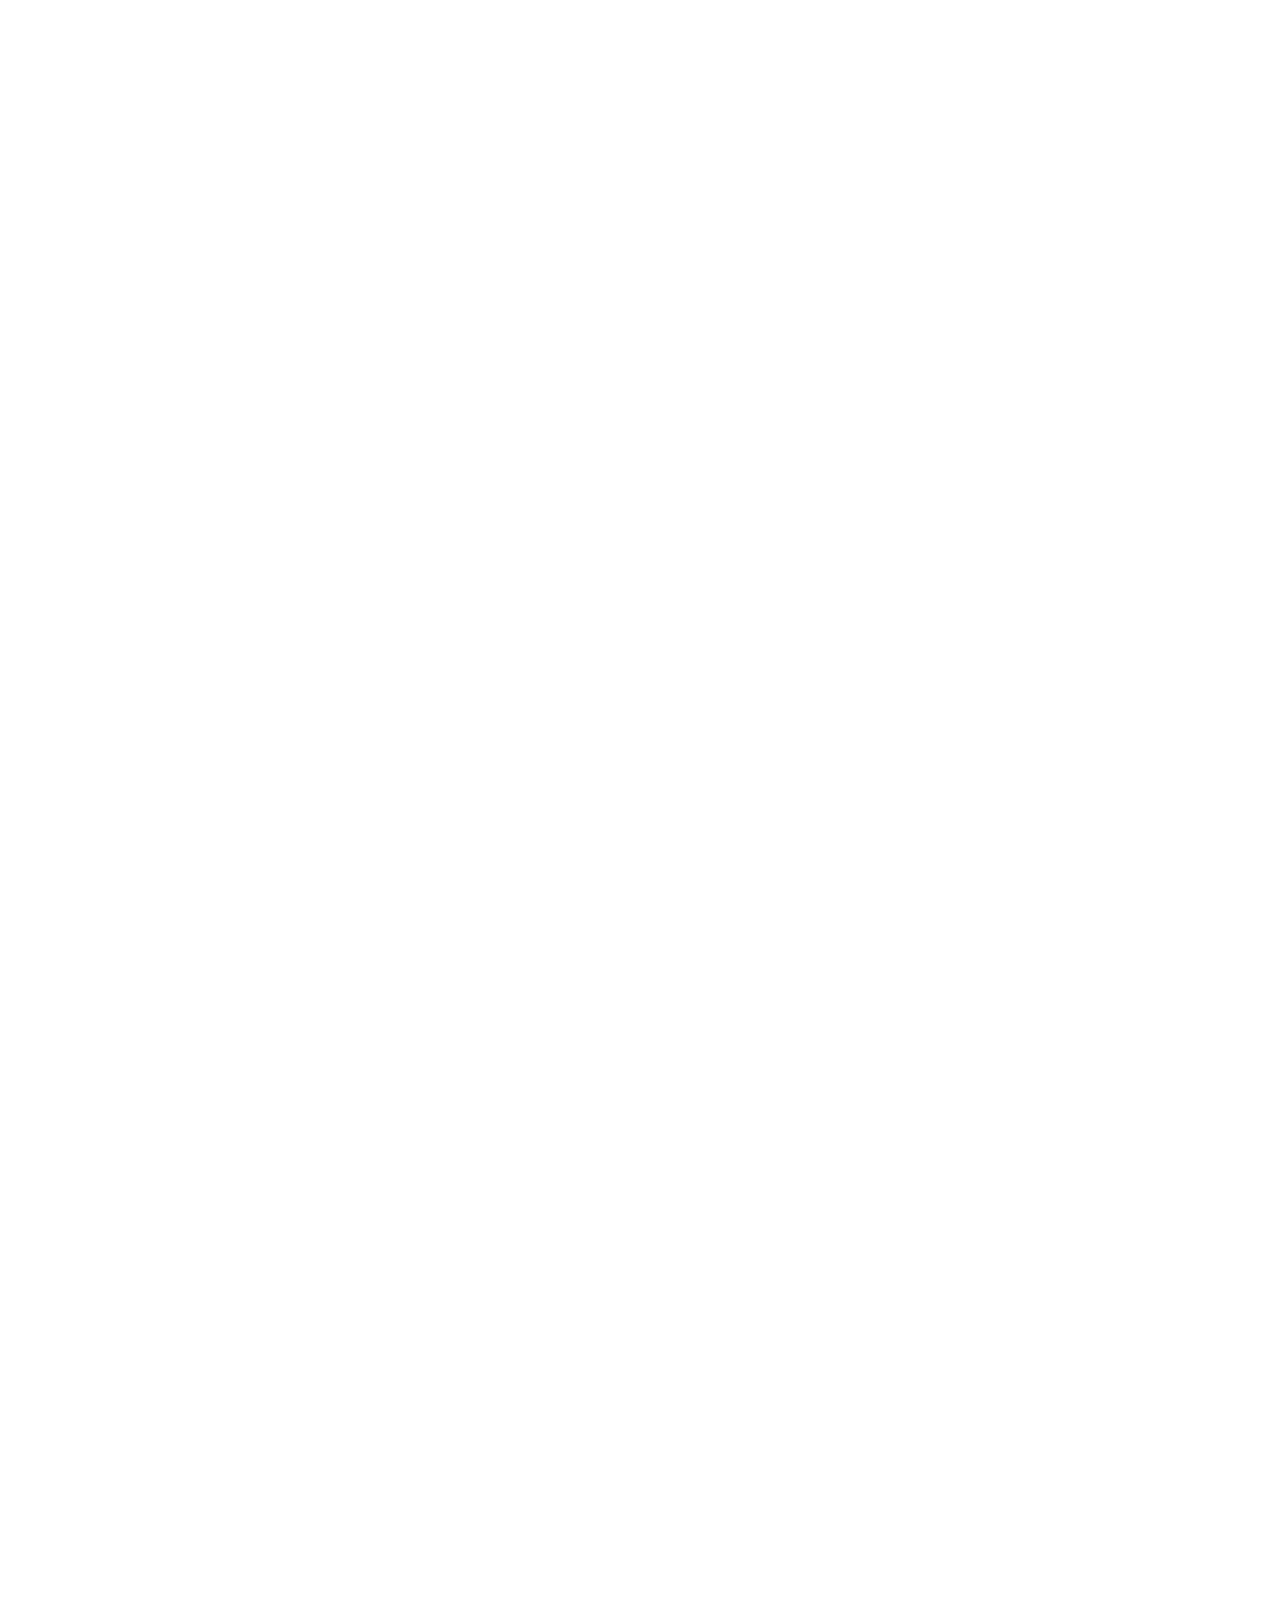
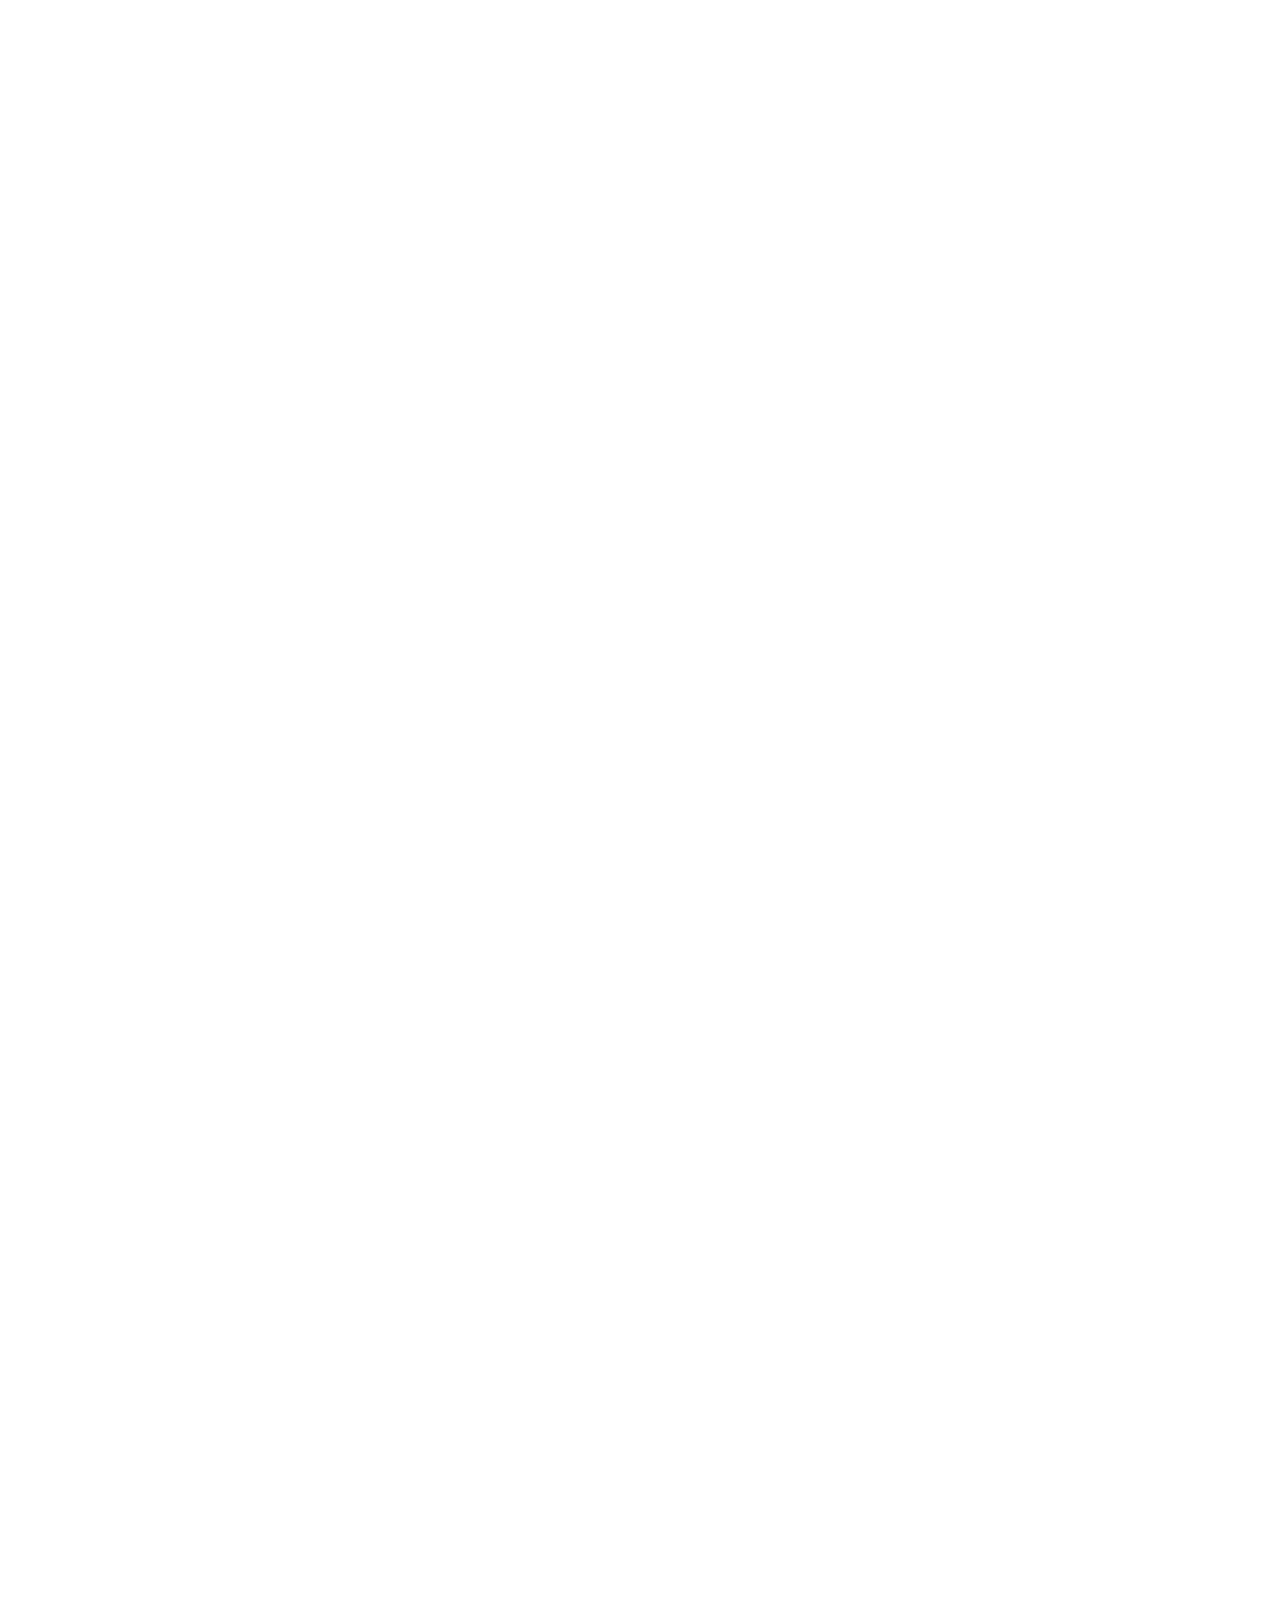
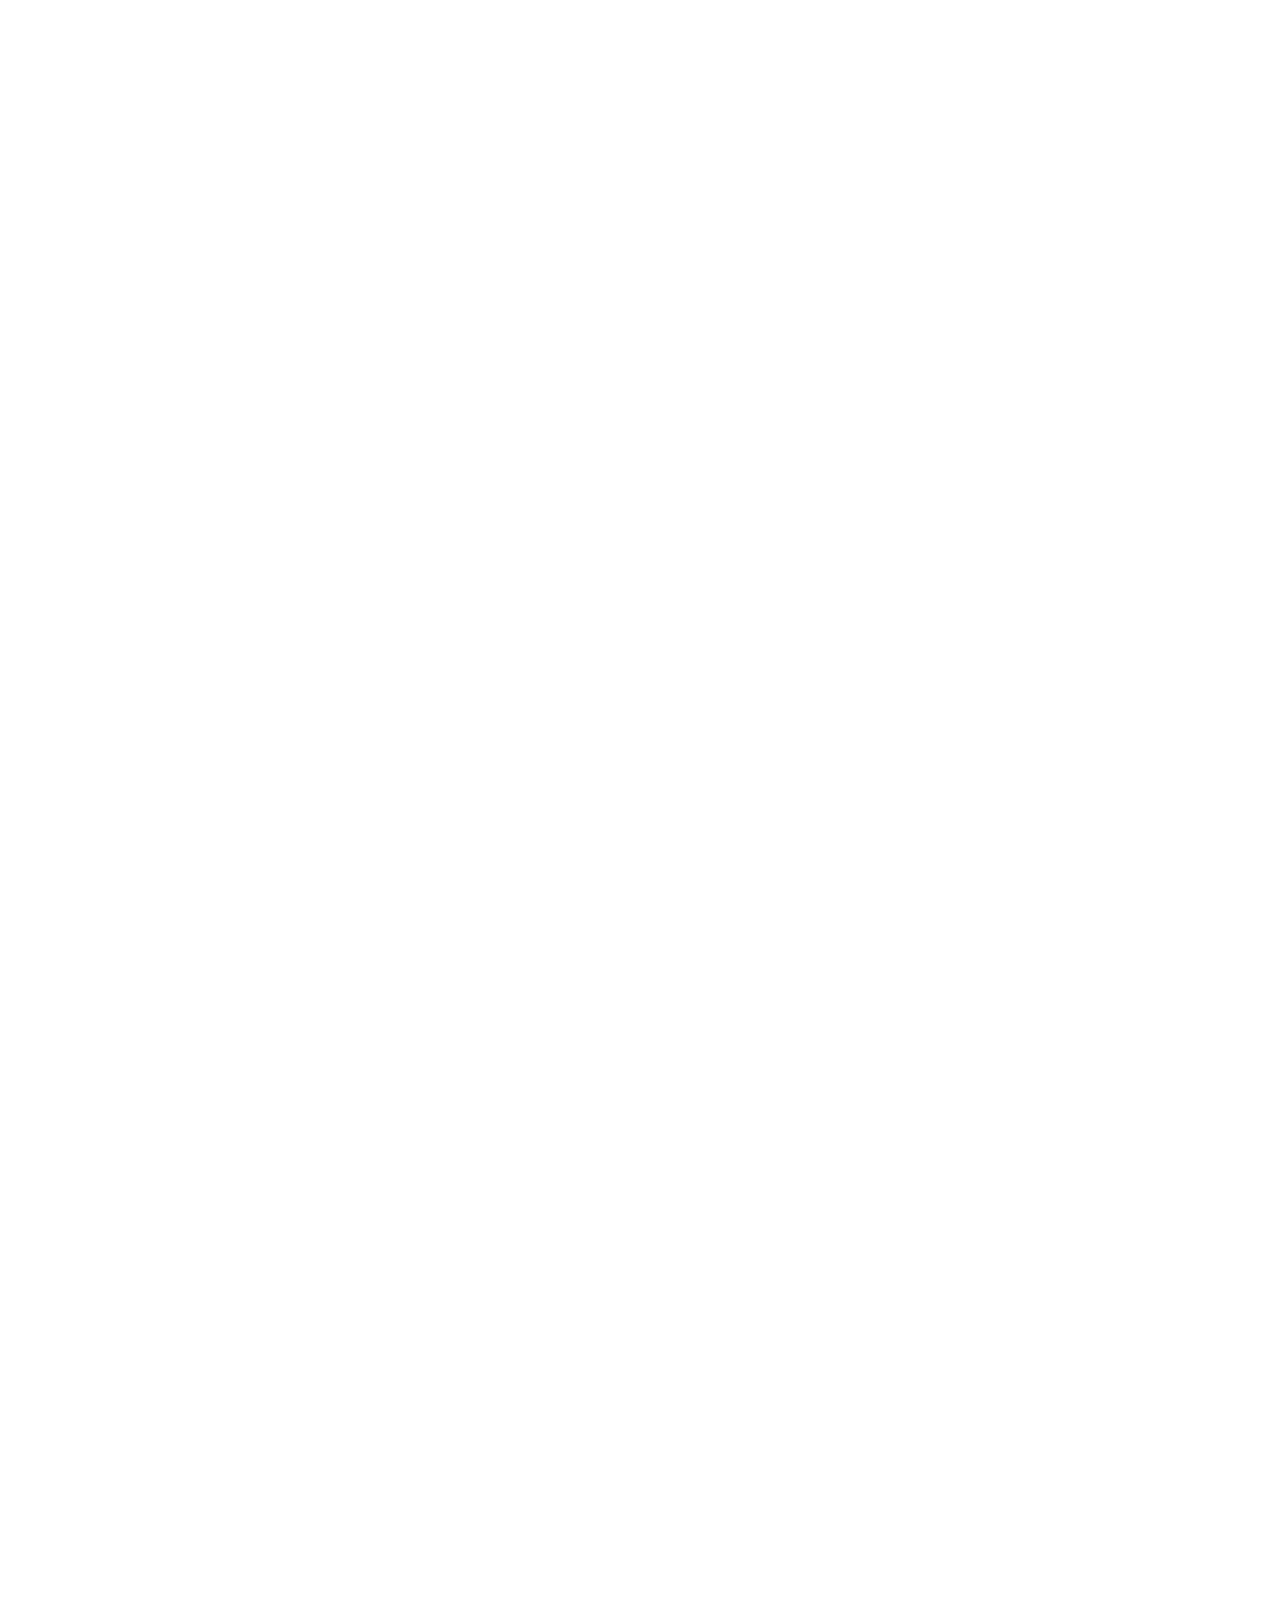
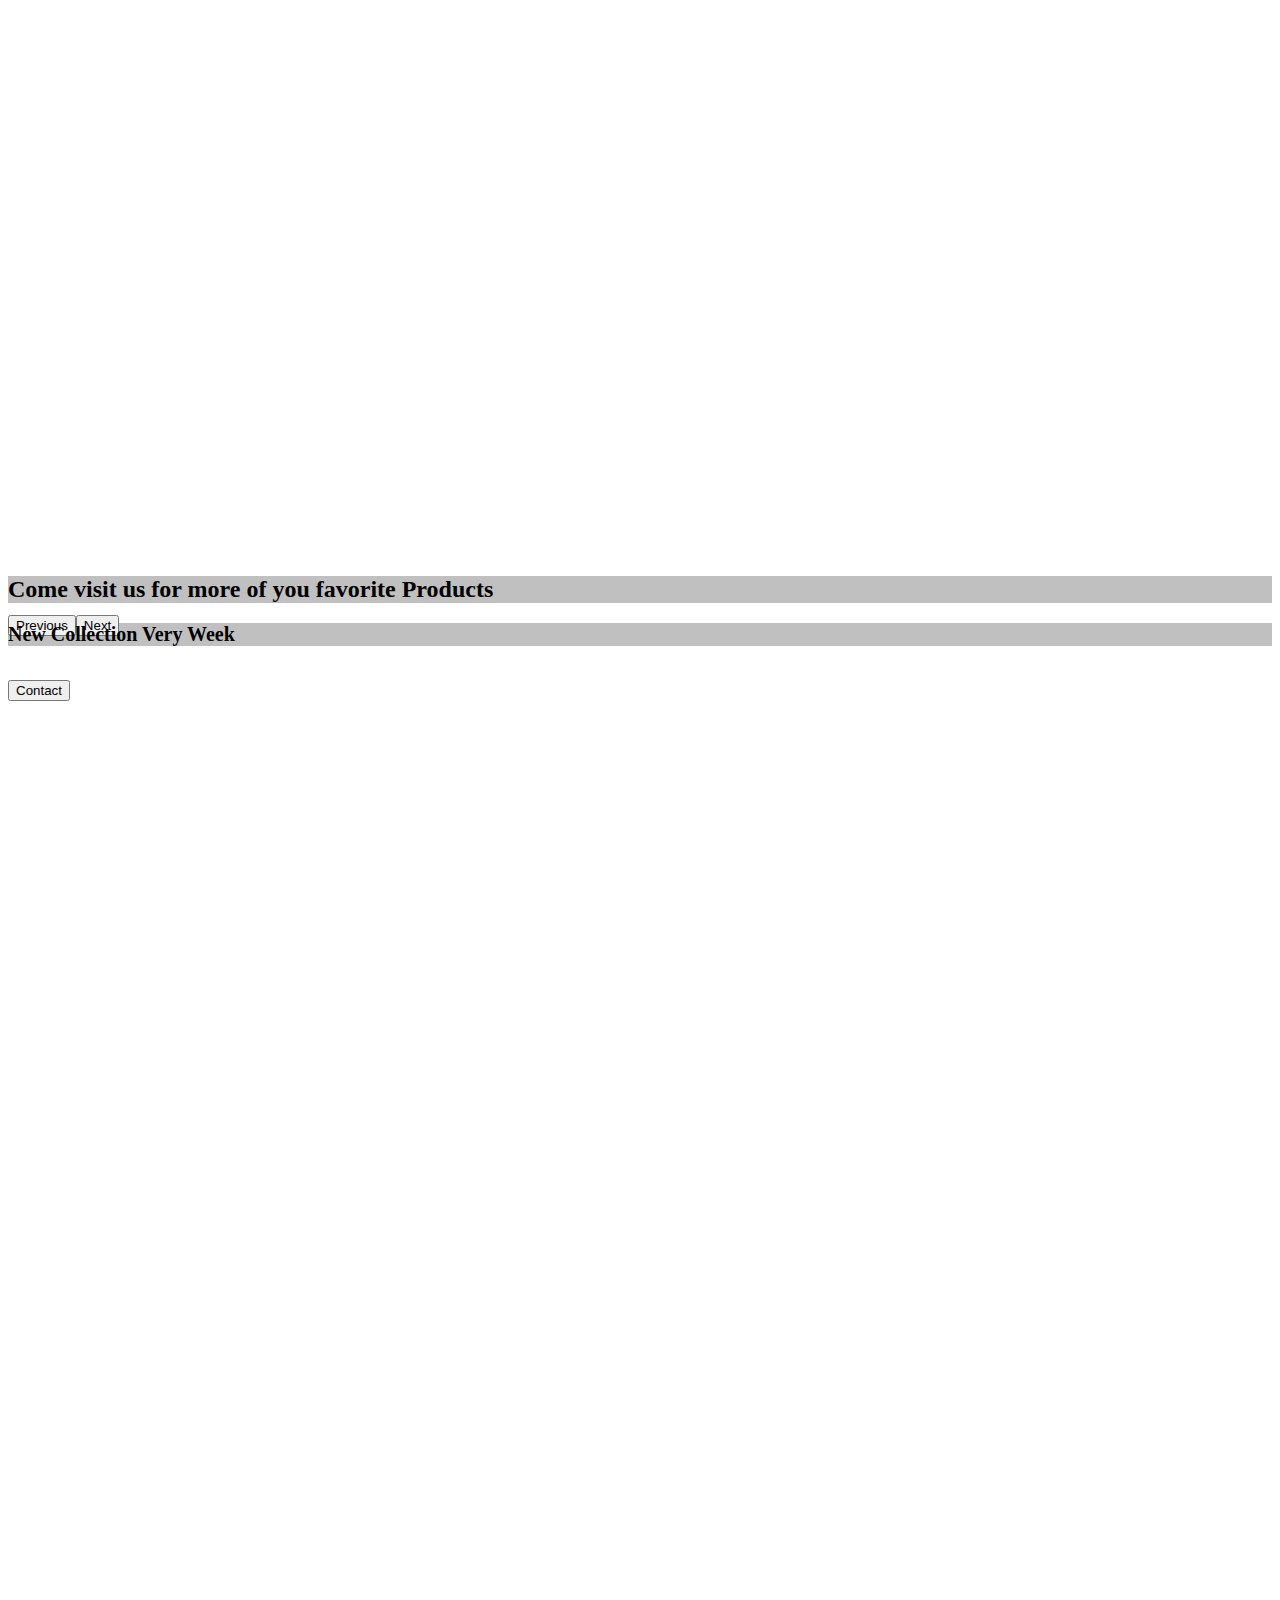
==== commit df33bdb6: "Add files via upload" ====
--- a/index.html
+++ b/index.html
@@ -189,6 +189,7 @@
 
 					<!-- Products tab & slick -->
 					<div class="col-md-12">
+						<!-- this is the slider-->
 						<div class="row">
 							<div class="products-tabs">
 								<!-- tab -->
@@ -197,9 +198,38 @@
 										<!-- product -->
 										<div class="product">
 											<div class="product-img">
-												<img src="./img/acces/cover (10).jpeg" alt="">
-												<div class="product-label">
-													
+												<img src="./img/acces/cover (28).jpeg" alt="">
+												<div class="product-label">
+													
+													<span class="new">NEW</span>
+												</div>
+											</div>
+											<div class="product-body">
+												
+												<h3 class="product-name">
+												 <button type="button" class="btn btn-primary" data-toggle="modal" data-target="#myModal">
+                       							 Ask About Product
+                    						</button>
+                    					</h3>
+												
+												<div class="product-rating">
+													<i class="fa fa-star"></i>
+													<i class="fa fa-star"></i>
+													<i class="fa fa-star"></i>
+													<i class="fa fa-star"></i>
+													<i class="fa fa-star"></i>
+												</div>
+												
+											</div>
+											
+										</div>
+										<!-- /product -->
+
+										<!-- product -->
+										<div class="product">
+											<div class="product-img">
+												<img src="./img/acces/cover (21).jpeg" alt="">
+												<div class="product-label">
 													<span class="new">NEW</span>
 												</div>
 											</div>
@@ -214,21 +244,200 @@
 													<i class="fa fa-star"></i>
 													<i class="fa fa-star"></i>
 													<i class="fa fa-star"></i>
-													<i class="fa fa-star"></i>
-												</div>
-												
-											</div>
-											
-										</div>
-										<!-- /product -->
-
-										<!-- product -->
-										<div class="product">
-											<div class="product-img">
-												<img src="./img/acces/cover (11).jpeg" alt="">
-												<div class="product-label">
-													<span class="new">NEW</span>
-												</div>
+													<i class="fa fa-star-o"></i>
+												</div>
+												
+											</div>
+											
+										</div>
+										<!-- /product -->
+
+										<!-- product -->
+										<div class="product">
+											<div class="product-img">
+												<img src="./img/phones/cover (33).jpeg" alt="">
+												<div class="product-label">
+													
+												</div>
+											</div>
+											<div class="product-body">
+												
+												<h3 class="product-name"> <button type="button" class="btn btn-primary" data-toggle="modal" data-target="#myModal">
+												Ask About Product
+											</button></h3>
+												
+												<div class="product-rating">
+													<i class="fa fa-star"></i>
+													<i class="fa fa-star"></i>
+													<i class="fa fa-star"></i>
+													<i class="fa fa-star"></i>
+													<i class="fa fa-star"></i>
+												</div>
+												
+											</div>
+											
+										</div>
+										<!-- /product -->
+										<!-- product -->
+										<div class="product">
+											<div class="product-img">
+												<img src="./img/acces/new.jpeg" alt="">
+												<div class="product-label">
+													
+												</div>
+											</div>
+											<div class="product-body">
+												
+												<h3 class="product-name"> <button type="button" class="btn btn-primary" data-toggle="modal" data-target="#myModal">
+												Ask About Product
+											</button></h3>
+												
+												<div class="product-rating">
+													<i class="fa fa-star"></i>
+													<i class="fa fa-star"></i>
+													<i class="fa fa-star"></i>
+													<i class="fa fa-star"></i>
+													<i class="fa fa-star"></i>
+												</div>
+												
+											</div>
+											
+										</div>
+										<!-- /product -->
+										<!-- product -->
+										<div class="product">
+											<div class="product-img">
+												<img src="./img/new2.jpeg" alt="">
+												<div class="product-label">
+													
+												</div>
+											</div>
+											<div class="product-body">
+												
+												<h3 class="product-name"> <button type="button" class="btn btn-primary" data-toggle="modal" data-target="#myModal">
+												Ask About Product
+											</button></h3>
+												
+												<div class="product-rating">
+													<i class="fa fa-star"></i>
+													<i class="fa fa-star"></i>
+													<i class="fa fa-star"></i>
+													<i class="fa fa-star"></i>
+													<i class="fa fa-star"></i>
+												</div>
+												
+											</div>
+											
+										</div>
+										<!-- /product -->
+										<!-- product -->
+										<div class="product">
+											<div class="product-img">
+												<img src="./img/cover.jpeg" alt="">
+												<div class="product-label">
+													
+												</div>
+											</div>
+											<div class="product-body">
+												
+												<h3 class="product-name"> <button type="button" class="btn btn-primary" data-toggle="modal" data-target="#myModal">
+												Ask About Product
+											</button></h3>
+												
+												<div class="product-rating">
+													<i class="fa fa-star"></i>
+													<i class="fa fa-star"></i>
+													<i class="fa fa-star"></i>
+													<i class="fa fa-star"></i>
+													<i class="fa fa-star"></i>
+												</div>
+												
+											</div>
+											
+										</div>
+										<!-- /product -->
+										<!-- product -->
+										<div class="product">
+											<div class="product-img">
+												<img src="./img/new3.jpeg" alt="">
+												<div class="product-label">
+													
+												</div>
+											</div>
+											<div class="product-body">
+												
+												<h3 class="product-name"> <button type="button" class="btn btn-primary" data-toggle="modal" data-target="#myModal">
+												Ask About Product
+											</button></h3>
+												
+												<div class="product-rating">
+													<i class="fa fa-star"></i>
+													<i class="fa fa-star"></i>
+													<i class="fa fa-star"></i>
+													<i class="fa fa-star"></i>
+													<i class="fa fa-star"></i>
+												</div>
+												
+											</div>
+											
+										</div>
+										<!-- /product -->
+										<!-- product -->
+										<div class="product">
+											<div class="product-img">
+												<img src="./img/new2.jpeg" alt="">
+												<div class="product-label">
+													
+												</div>
+											</div>
+											<div class="product-body">
+												
+												<h3 class="product-name"> <button type="button" class="btn btn-primary" data-toggle="modal" data-target="#myModal">
+												Ask About Product
+											</button></h3>
+												
+												<div class="product-rating">
+													<i class="fa fa-star"></i>
+													<i class="fa fa-star"></i>
+													<i class="fa fa-star"></i>
+													<i class="fa fa-star"></i>
+													<i class="fa fa-star"></i>
+												</div>
+												
+											</div>
+											
+										</div>
+										<!-- /product -->
+										<!-- product -->
+										<div class="product">
+											<div class="product-img">
+												<img src="./img/new.jpeg" alt="">
+												<div class="product-label">
+													
+												</div>
+											</div>
+											<div class="product-body">
+												
+												<h3 class="product-name"> <button type="button" class="btn btn-primary" data-toggle="modal" data-target="#myModal">
+												Ask About Product
+											</button></h3>
+												
+												<div class="product-rating">
+													<i class="fa fa-star"></i>
+													<i class="fa fa-star"></i>
+													<i class="fa fa-star"></i>
+													<i class="fa fa-star"></i>
+													<i class="fa fa-star"></i>
+												</div>
+												
+											</div>
+											
+										</div>
+										<!-- /product -->
+										<!-- product -->
+										<div class="product">
+											<div class="product-img">
+												<img src="./img/acces/cover (10).jpeg" alt="">
 											</div>
 											<div class="product-body">
 												
@@ -241,69 +450,18 @@
 													<i class="fa fa-star"></i>
 													<i class="fa fa-star"></i>
 													<i class="fa fa-star"></i>
-													<i class="fa fa-star-o"></i>
-												</div>
-												
-											</div>
-											
-										</div>
-										<!-- /product -->
-
-										<!-- product -->
-										<div class="product">
-											<div class="product-img">
-												<img src="./img/acces/cover (12).jpeg" alt="">
-												<div class="product-label">
-													
-												</div>
-											</div>
-											<div class="product-body">
-												
-												<h3 class="product-name"> <button type="button" class="btn btn-primary" data-toggle="modal" data-target="#myModal">
-                        Ask About Product
-                    </button></h3>
-												
-												<div class="product-rating">
-													<i class="fa fa-star"></i>
-													<i class="fa fa-star"></i>
-													<i class="fa fa-star"></i>
-													<i class="fa fa-star"></i>
-													<i class="fa fa-star"></i>
-												</div>
-												
-											</div>
-											
-										</div>
-										<!-- /product -->
-
-										<!-- product -->
-										<div class="product">
-											<div class="product-img">
-												<img src="./img/acces/cover (13).jpeg" alt="">
-											</div>
-											<div class="product-body">
-												
-												<h3 class="product-name"> <button type="button" class="btn btn-primary" data-toggle="modal" data-target="#myModal">
-                        Ask About Product
-                    </button></h3>
-												
-												<div class="product-rating">
-													<i class="fa fa-star"></i>
-													<i class="fa fa-star"></i>
-													<i class="fa fa-star"></i>
-													<i class="fa fa-star"></i>
-													<i class="fa fa-star"></i>
-												</div>
-												
-											</div>
-											
-										</div>
-										<!-- /product -->
-
-										<!-- product -->
-										<div class="product">
-											<div class="product-img">
-												<img src="./img/phones/cover (19).jpeg" alt="">
+													<i class="fa fa-star"></i>
+												</div>
+												
+											</div>
+											
+										</div>
+										<!-- /product -->
+
+										<!-- product -->
+										<div class="product">
+											<div class="product-img">
+												<img src="./img/acces/cover (23).jpeg" alt="">
 											</div>
 											<div class="product-body">
 												
@@ -329,6 +487,7 @@
 								<!-- /tab -->
 							</div>
 						</div>
+						<!-- this is the slider-->
 					</div>
 					<!-- Products tab & slick -->
 				</div>
@@ -345,10 +504,10 @@
 				<!-- row -->
 				<div class="row">
 					<div class="col-md-12">
-						<div class="hot-deal">
+						<div class="hot-deal"  style="margin-top:-80px;">
 							
-							<h2 class="text-uppercase" style="color:white; background-color: #D10024e6;"> Come visit us for more of you favorite Products</h2>
-							<p style="color: white; font-size: 20px; font-weight: bolder; background-color: #D10024e6;">New Collection Very Week</p>
+							<h2 class="text-uppercase" style="color:black; background-color: silver;"> Come visit us for more of you favorite Products</h2>
+							<p style="color: white; font-size: 20px; font-weight: bolder; color:black; background-color: silver;">New Collection Very Week</p>
 							<button type="button" class="btn btn-primary" data-toggle="modal" data-target="#myModal" style="margin-top:14px;">Contact </button>
 						</div>
 					</div>
